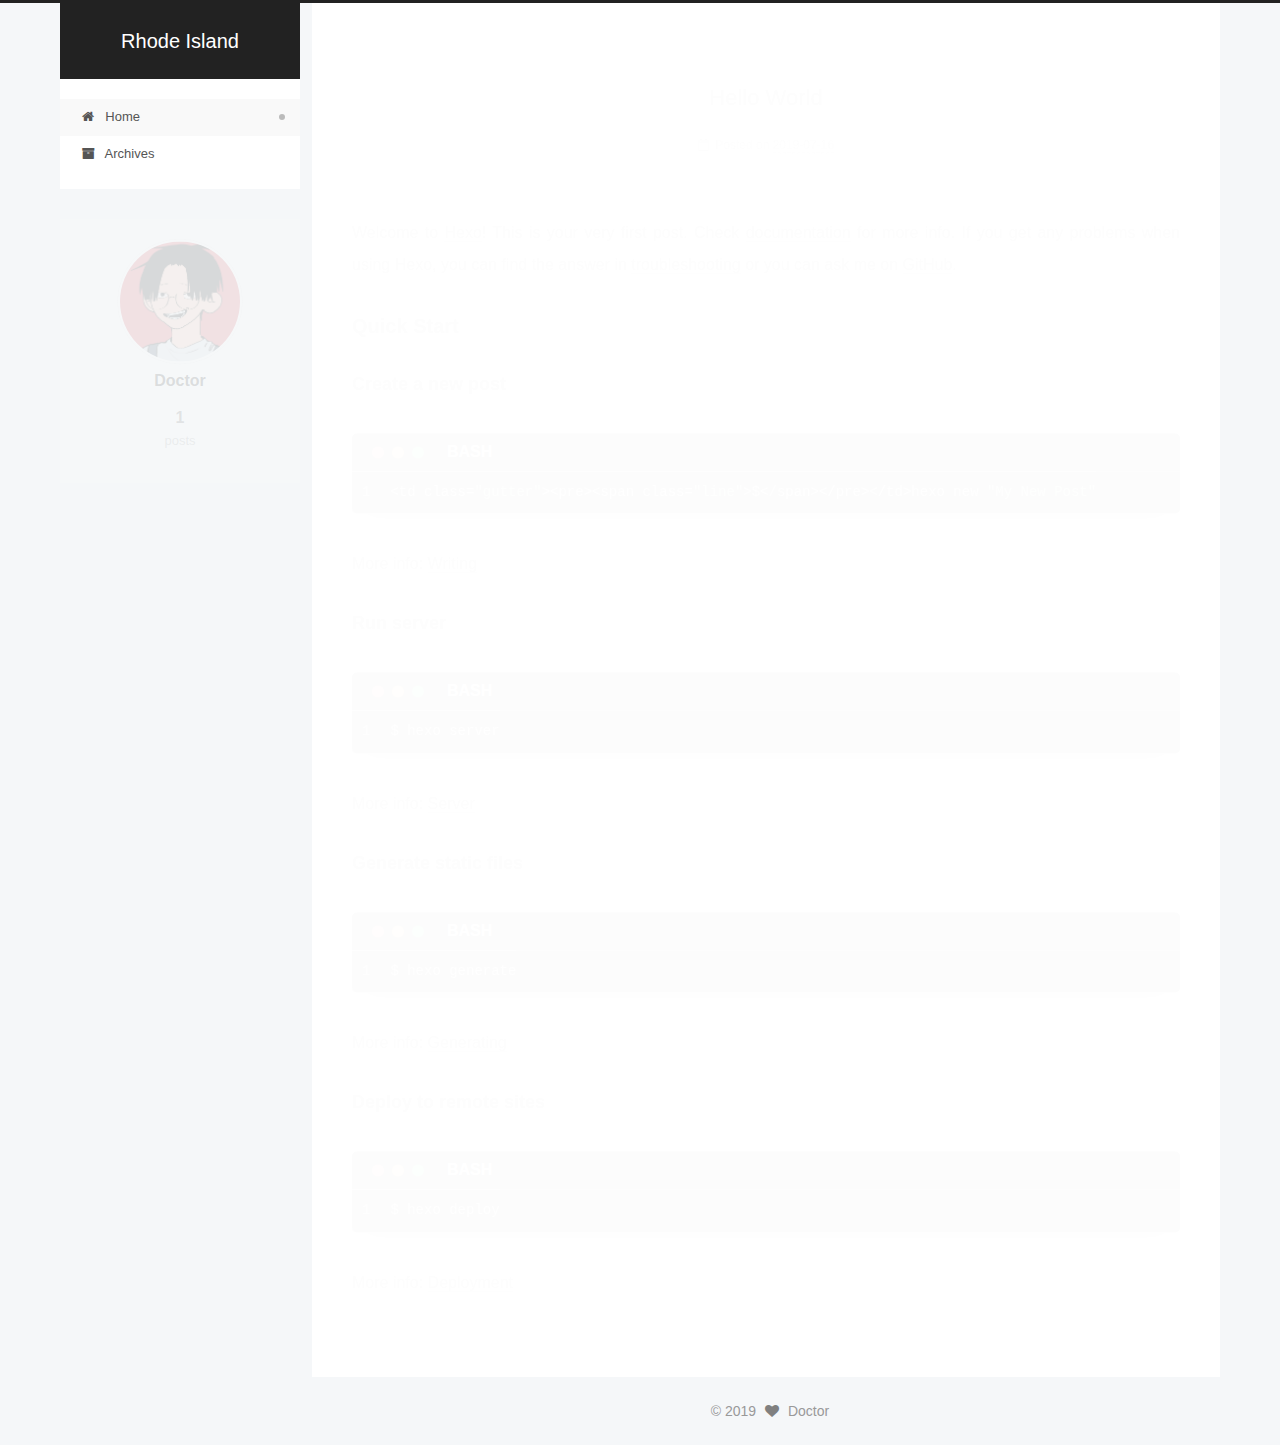
==== index.html @ 8d6180fb "Site updated: 2019-07-16 22:09:25" ====
<!DOCTYPE html>












  


<html class="theme-next pisces use-motion" lang>
<head><meta name="generator" content="Hexo 3.9.0">
  <meta charset="UTF-8">
<meta http-equiv="X-UA-Compatible" content="IE=edge">
<meta name="viewport" content="width=device-width, initial-scale=1, maximum-scale=2">
<meta name="theme-color" content="#222">




  
  
    
    
  <script src="/lib/pace/pace.min.js?v=1.0.2"></script>
  <link rel="stylesheet" href="/lib/pace/pace-theme-minimal.min.css?v=1.0.2">



















<link rel="stylesheet" href="/lib/font-awesome/css/font-awesome.min.css?v=4.7.0">

<link rel="stylesheet" href="/css/main.css?v=7.2.0">


  <link rel="apple-touch-icon" sizes="180x180" href="/images/apple-touch-icon-next.png?v=7.2.0">


  <link rel="icon" type="image/png" sizes="32x32" href="/images/favicon-32x32-next.png?v=7.2.0">


  <link rel="icon" type="image/png" sizes="16x16" href="/images/favicon-16x16-next.png?v=7.2.0">


  <link rel="mask-icon" href="/images/logo.svg?v=7.2.0" color="#222">







<script id="hexo.configurations">
  var NexT = window.NexT || {};
  var CONFIG = {
    root: '/',
    scheme: 'Pisces',
    version: '7.2.0',
    sidebar: {"position":"left","display":"post","offset":12,"onmobile":false},
    back2top: {"enable":true,"sidebar":true,"scrollpercent":true},
    copycode: {"enable":false,"show_result":false,"style":null},
    fancybox: false,
    fastclick: false,
    lazyload: false,
    tabs: true,
    motion: {"enable":true,"async":false,"transition":{"post_block":"fadeIn","post_header":"slideDownIn","post_body":"slideDownIn","coll_header":"slideLeftIn","sidebar":"slideUpIn"}},
    algolia: {
      applicationID: '',
      apiKey: '',
      indexName: '',
      hits: {"per_page":10},
      labels: {"input_placeholder":"Search for Posts","hits_empty":"We didn't find any results for the search: ${query}","hits_stats":"${hits} results found in ${time} ms"}
    },
    translation: {
      copy_button: 'Copy',
      copy_success: 'Copied',
      copy_failure: 'Copy failed'
    }
  };
</script>

  <meta property="og:type" content="website">
<meta property="og:title" content="Rhode Island">
<meta property="og:url" content="http://yoursite.com/index.html">
<meta property="og:site_name" content="Rhode Island">
<meta property="og:locale" content="default">
<meta name="twitter:card" content="summary">
<meta name="twitter:title" content="Rhode Island">





  
  
  <link rel="canonical" href="http://yoursite.com/">



<script id="page.configurations">
  CONFIG.page = {
    sidebar: "",
  };
</script>

  
  <title>Rhode Island</title>
  












  <noscript>
  <style>
  .use-motion .motion-element,
  .use-motion .brand,
  .use-motion .menu-item,
  .sidebar-inner,
  .use-motion .post-block,
  .use-motion .pagination,
  .use-motion .comments,
  .use-motion .post-header,
  .use-motion .post-body,
  .use-motion .collection-title { opacity: initial; }

  .use-motion .logo,
  .use-motion .site-title,
  .use-motion .site-subtitle {
    opacity: initial;
    top: initial;
  }

  .use-motion .logo-line-before i { left: initial; }
  .use-motion .logo-line-after i { right: initial; }
  </style>
</noscript>

</head>

<body itemscope itemtype="http://schema.org/WebPage" lang="default">

  
  
    
  

  <div class="container sidebar-position-left 
  page-home">
    <div class="headband"></div>

    <header id="header" class="header" itemscope itemtype="http://schema.org/WPHeader">
      <div class="header-inner"><div class="site-brand-wrapper">
  <div class="site-meta">
    

    <div class="custom-logo-site-title">
      <a href="/" class="brand" rel="start">
        <span class="logo-line-before"><i></i></span>
        <span class="site-title">Rhode Island</span>
        <span class="logo-line-after"><i></i></span>
      </a>
    </div>
    
    
  </div>

  <div class="site-nav-toggle">
    <button aria-label="Toggle navigation bar">
      <span class="btn-bar"></span>
      <span class="btn-bar"></span>
      <span class="btn-bar"></span>
    </button>
  </div>
</div>



<nav class="site-nav">
  
    <ul id="menu" class="menu">
      
        
        
        
          
          <li class="menu-item menu-item-home menu-item-active">

    
    
      
    

    

    <a href="/" rel="section"><i class="menu-item-icon fa fa-fw fa-home"></i> <br>Home</a>

  </li>
        
        
        
          
          <li class="menu-item menu-item-archives">

    
    
      
    

    

    <a href="/archives/" rel="section"><i class="menu-item-icon fa fa-fw fa-archive"></i> <br>Archives</a>

  </li>

      
      
    </ul>
  

  

  
</nav>



</div>
    </header>

    


    <main id="main" class="main">
      <div class="main-inner">
        <div class="content-wrap">
          
            

          
          <div id="content" class="content">
            
  <section id="posts" class="posts-expand">
    
      

  

  
  
  

  

  <article class="post post-type-normal" itemscope itemtype="http://schema.org/Article">
  
  
  
  <div class="post-block">
    <link itemprop="mainEntityOfPage" href="http://yoursite.com/posts/4a17b156/">

    <span hidden itemprop="author" itemscope itemtype="http://schema.org/Person">
      <meta itemprop="name" content="Doctor">
      <meta itemprop="description" content>
      <meta itemprop="image" content="/uploads/4948_mnSk6D5m.png">
    </span>

    <span hidden itemprop="publisher" itemscope itemtype="http://schema.org/Organization">
      <meta itemprop="name" content="Rhode Island">
    </span>

    
      <header class="post-header">

        
        
          <h1 class="post-title" itemprop="name headline">
                
                
                <a href="/posts/4a17b156/" class="post-title-link" itemprop="url">Hello World</a>
              
            
          </h1>
        

        <div class="post-meta">

          
          
          

          
            <span class="post-meta-item">
              <span class="post-meta-item-icon">
                <i class="fa fa-calendar-o"></i>
              </span>
              
                <span class="post-meta-item-text">Posted on</span>
              

              
                
              

              <time title="Created: 2019-07-16 15:32:05 / Modified: 16:03:29" itemprop="dateCreated datePublished" datetime="2019-07-16T15:32:05+08:00">2019-07-16</time>
            </span>
          

          
            

            
          

          

          
            
            
          

          
          

          

          

          <br>
          

          

          

        </div>
      </header>
    

    
    
    
    <div class="post-body" itemprop="articleBody">

      
      

      
        
          
            <p>Welcome to <a href="https://hexo.io/" target="_blank" rel="noopener">Hexo</a>! This is your very first post. Check <a href="https://hexo.io/docs/" target="_blank" rel="noopener">documentation</a> for more info. If you get any problems when using Hexo, you can find the answer in <a href="https://hexo.io/docs/troubleshooting.html" target="_blank" rel="noopener">troubleshooting</a> or you can ask me on <a href="https://github.com/hexojs/hexo/issues" target="_blank" rel="noopener">GitHub</a>.</p>
<h2 id="Quick-Start"><a href="#Quick-Start" class="headerlink" title="Quick Start"></a>Quick Start</h2><h3 id="Create-a-new-post"><a href="#Create-a-new-post" class="headerlink" title="Create a new post"></a>Create a new post</h3><div class="highlight-wrap" autocomplete="off" autocorrect="off" autocapitalize="off" spellcheck="false" contenteditable="false" data-rel="BASH"><figure class="iseeu highlight /bash"><table><tr><td class="gutter"><pre><span class="line">1</span><br></pre></td><td class="code"><pre><span class="line">&lt;td class=<span class="string">"gutter"</span>&gt;&lt;pre&gt;&lt;span class=<span class="string">"line"</span>&gt;$&lt;/span&gt;&lt;/pre&gt;&lt;/td&gt;hexo new <span class="string">"My New Post"</span></span><br></pre></td></tr></table></figure></div>

<p>More info: <a href="https://hexo.io/docs/writing.html" target="_blank" rel="noopener">Writing</a></p>
<h3 id="Run-server"><a href="#Run-server" class="headerlink" title="Run server"></a>Run server</h3><div class="highlight-wrap" autocomplete="off" autocorrect="off" autocapitalize="off" spellcheck="false" contenteditable="false" data-rel="BASH"><figure class="iseeu highlight /bash"><table><tr><td class="gutter"><pre><span class="line">1</span><br></pre></td><td class="code"><pre><span class="line">$ hexo server</span><br></pre></td></tr></table></figure></div>

<p>More info: <a href="https://hexo.io/docs/server.html" target="_blank" rel="noopener">Server</a></p>
<h3 id="Generate-static-files"><a href="#Generate-static-files" class="headerlink" title="Generate static files"></a>Generate static files</h3><div class="highlight-wrap" autocomplete="off" autocorrect="off" autocapitalize="off" spellcheck="false" contenteditable="false" data-rel="BASH"><figure class="iseeu highlight /bash"><table><tr><td class="gutter"><pre><span class="line">1</span><br></pre></td><td class="code"><pre><span class="line">$ hexo generate</span><br></pre></td></tr></table></figure></div>

<p>More info: <a href="https://hexo.io/docs/generating.html" target="_blank" rel="noopener">Generating</a></p>
<h3 id="Deploy-to-remote-sites"><a href="#Deploy-to-remote-sites" class="headerlink" title="Deploy to remote sites"></a>Deploy to remote sites</h3><div class="highlight-wrap" autocomplete="off" autocorrect="off" autocapitalize="off" spellcheck="false" contenteditable="false" data-rel="BASH"><figure class="iseeu highlight /bash"><table><tr><td class="gutter"><pre><span class="line">1</span><br></pre></td><td class="code"><pre><span class="line">$ hexo deploy</span><br></pre></td></tr></table></figure></div>

<p>More info: <a href="https://hexo.io/docs/deployment.html" target="_blank" rel="noopener">Deployment</a></p>

          
        
      
    </div>

    

    

    
    
    

    

    
      
    
    

    

    <footer class="post-footer">
      

      

      

      
      
        <div class="post-eof"></div>
      
    </footer>
  </div>
  
  
  
  </article>


    
  </section>

  


          </div>
          

        </div>
        
          
  
  <div class="sidebar-toggle">
    <div class="sidebar-toggle-line-wrap">
      <span class="sidebar-toggle-line sidebar-toggle-line-first"></span>
      <span class="sidebar-toggle-line sidebar-toggle-line-middle"></span>
      <span class="sidebar-toggle-line sidebar-toggle-line-last"></span>
    </div>
  </div>

  <aside id="sidebar" class="sidebar">
    <div class="sidebar-inner">

      

      

      <div class="site-overview-wrap sidebar-panel sidebar-panel-active">
        <div class="site-overview">

          <div class="site-author motion-element" itemprop="author" itemscope itemtype="http://schema.org/Person">
  
    <img class="site-author-image" itemprop="image" src="/uploads/4948_mnSk6D5m.png" alt="Doctor">
  
  <p class="site-author-name" itemprop="name">Doctor</p>
  <div class="site-description motion-element" itemprop="description"></div>
</div>


  <nav class="site-state motion-element">
    
      <div class="site-state-item site-state-posts">
        
          <a href="/archives/">
        
          <span class="site-state-item-count">1</span>
          <span class="site-state-item-name">posts</span>
        </a>
      </div>
    

    

    
  </nav>













          
          
        </div>
      </div>

      

      
        <div class="back-to-top motion-element">
          <i class="fa fa-arrow-up"></i>
          
            <span id="scrollpercent"><span>0</span>%</span>
          
        </div>
      

    </div>
  </aside>
  <div id="sidebar-dimmer"></div>


        
      </div>
    </main>

    <footer id="footer" class="footer">
      <div class="footer-inner">
        <div class="copyright">&copy; <span itemprop="copyrightYear">2019</span>
  <span class="with-love" id="animate">
    <i class="fa fa-heart"></i>
  </span>
  <span class="author" itemprop="copyrightHolder">Doctor</span>

  

  
</div>









        








        
      </div>
    </footer>

    

    

    
  </div>

  

<script>
  if (Object.prototype.toString.call(window.Promise) !== '[object Function]') {
    window.Promise = null;
  }
</script>










  
  













  
  <script src="/lib/jquery/index.js?v=3.4.1"></script>

  
  <script src="/lib/velocity/velocity.min.js?v=1.2.1"></script>

  
  <script src="/lib/velocity/velocity.ui.min.js?v=1.2.1"></script>




  <script src="/js/utils.js?v=7.2.0"></script>

  <script src="/js/motion.js?v=7.2.0"></script>



  
  


  <script src="/js/affix.js?v=7.2.0"></script>

  <script src="/js/schemes/pisces.js?v=7.2.0"></script>



  

  <script src="/js/next-boot.js?v=7.2.0"></script>

  

  

  

  

  



  




  

  

  

  

  

  

  

  

  

  

  
  
  
  <script src="/lib/bookmark/bookmark.min.js?v=1.0"></script>
  <script>
  
    bookmark.loadBookmark();
  
  </script>


  

  


  

</body>
</html>
---- css/main.css ----
/* normalize.css v8.0.1 | MIT License | github.com/necolas/normalize.css */
html {
  line-height: 1.15; /* 1 */
  -webkit-text-size-adjust: 100%; /* 2 */
}
body {
  margin: 0;
}
main {
  display: block;
}
h1 {
  font-size: 2em;
  margin: 0.67em 0;
}
hr {
  box-sizing: content-box; /* 1 */
  height: 0; /* 1 */
  overflow: visible; /* 2 */
}
pre {
  font-family: monospace, monospace; /* 1 */
  font-size: 1em; /* 2 */
}
a {
  background-color: transparent;
}
abbr[title] {
  border-bottom: none; /* 1 */
  text-decoration: underline; /* 2 */
  text-decoration: underline dotted; /* 2 */
}
b,
strong {
  font-weight: bolder;
}
code,
kbd,
samp {
  font-family: monospace, monospace; /* 1 */
  font-size: 1em; /* 2 */
}
small {
  font-size: 80%;
}
sub,
sup {
  font-size: 75%;
  line-height: 0;
  position: relative;
  vertical-align: baseline;
}
sub {
  bottom: -0.25em;
}
sup {
  top: -0.5em;
}
img {
  border-style: none;
}
button,
input,
optgroup,
select,
textarea {
  font-family: inherit; /* 1 */
  font-size: 100%; /* 1 */
  line-height: 1.15; /* 1 */
  margin: 0; /* 2 */
}
button,
input {
/* 1 */
  overflow: visible;
}
button,
select {
/* 1 */
  text-transform: none;
}
button,
[type="button"],
[type="reset"],
[type="submit"] {
  -webkit-appearance: button;
}
button::-moz-focus-inner,
[type="button"]::-moz-focus-inner,
[type="reset"]::-moz-focus-inner,
[type="submit"]::-moz-focus-inner {
  border-style: none;
  padding: 0;
}
button:-moz-focusring,
[type="button"]:-moz-focusring,
[type="reset"]:-moz-focusring,
[type="submit"]:-moz-focusring {
  outline: 1px dotted ButtonText;
}
fieldset {
  padding: 0.35em 0.75em 0.625em;
}
legend {
  box-sizing: border-box; /* 1 */
  color: inherit; /* 2 */
  display: table; /* 1 */
  max-width: 100%; /* 1 */
  padding: 0; /* 3 */
  white-space: normal; /* 1 */
}
progress {
  vertical-align: baseline;
}
textarea {
  overflow: auto;
}
[type="checkbox"],
[type="radio"] {
  box-sizing: border-box; /* 1 */
  padding: 0; /* 2 */
}
[type="number"]::-webkit-inner-spin-button,
[type="number"]::-webkit-outer-spin-button {
  height: auto;
}
[type="search"] {
  -webkit-appearance: textfield; /* 1 */
  outline-offset: -2px; /* 2 */
}
[type="search"]::-webkit-search-decoration {
  -webkit-appearance: none;
}
::-webkit-file-upload-button {
  -webkit-appearance: button; /* 1 */
  font: inherit; /* 2 */
}
details {
  display: block;
}
summary {
  display: list-item;
}
template {
  display: none;
}
[hidden] {
  display: none;
}
::selection {
  background: #262a30;
  color: #fff;
}
body {
  position: relative;
  font-family: 'Lato', "PingFang SC", "Microsoft YaHei", sans-serif;
  font-size: 14px;
  line-height: 2;
  color: #555;
  background: #f5f7f9;
}
@media (max-width: 991px) {
  body {
    padding-right: 0 !important;
  }
}
@media (min-width: 1200px) {
  body {
    font-size: 16px;
  }
}
h1,
h2,
h3,
h4,
h5,
h6 {
  margin: 20px 0 15px;
  padding: 0;
  font-weight: bold;
  line-height: 1.5;
  font-family: 'Lato', "PingFang SC", "Microsoft YaHei", sans-serif;
}
h1 {
  font-size: 22px;
}
h1 code {
  font-size: 1em;
}
@media (max-width: 767px) {
  h1 {
    font-size: 18px;
  }
  h1 code {
    font-size: 1em;
  }
}
h2 {
  font-size: 20px;
}
h2 code {
  font-size: 1em;
}
@media (max-width: 767px) {
  h2 {
    font-size: 16px;
  }
  h2 code {
    font-size: 1em;
  }
}
h3 {
  font-size: 18px;
}
h3 code {
  font-size: 1em;
}
@media (max-width: 767px) {
  h3 {
    font-size: 14px;
  }
  h3 code {
    font-size: 1em;
  }
}
h4 {
  font-size: 16px;
}
h4 code {
  font-size: 1em;
}
@media (max-width: 767px) {
  h4 {
    font-size: 12px;
  }
  h4 code {
    font-size: 1em;
  }
}
h5 {
  font-size: 14px;
}
h5 code {
  font-size: 1em;
}
@media (max-width: 767px) {
  h5 {
    font-size: 10px;
  }
  h5 code {
    font-size: 1em;
  }
}
h6 {
  font-size: 12px;
}
h6 code {
  font-size: 1em;
}
@media (max-width: 767px) {
  h6 {
    font-size: 8px;
  }
  h6 code {
    font-size: 1em;
  }
}
p {
  margin: 0 0 20px 0;
}
a,
span.exturl {
  overflow-wrap: break-word;
  word-wrap: break-word;
  background-color: transparent;
  color: #555;
  text-decoration: none;
  outline: none;
  border-bottom: 1px solid #999;
  cursor: pointer;
}
a:hover,
span.exturl:hover {
  color: #222;
  border-bottom-color: #222;
}
video {
  max-width: 100%;
  display: block;
  margin-left: auto;
  margin-right: auto;
}
img {
  display: block;
  margin: auto;
  max-width: 100%;
  height: auto;
}
hr {
  margin: 40px 0;
  height: 3px;
  border: none;
  background-color: #ddd;
  background-image: repeating-linear-gradient(-45deg, #fff, #fff 4px, transparent 4px, transparent 8px);
}
blockquote {
  margin: 0;
  padding: 0 15px;
  color: #666;
  border-left: 4px solid #ddd;
}
blockquote cite::before {
  content: "-";
  padding: 0 5px;
}
dt {
  font-weight: 700;
}
dd {
  margin: 0;
  padding: 0;
}
kbd {
  border: 1px solid #ccc;
  border-radius: 0.2em;
  box-shadow: 0.1em 0.1em 0.2em rgba(0,0,0,0.1);
  background-color: #f9f9f9;
  font-family: inherit;
  background-image: linear-gradient(top, #eee, #fff, #eee);
  padding: 0.1em 0.3em;
  white-space: nowrap;
}
.text-left {
  text-align: left;
}
.text-center {
  text-align: center;
}
.text-right {
  text-align: right;
}
.text-justify {
  text-align: justify;
}
.text-nowrap {
  white-space: nowrap;
}
.text-lowercase {
  text-transform: lowercase;
}
.text-uppercase {
  text-transform: uppercase;
}
.text-capitalize {
  text-transform: capitalize;
}
.center-block {
  display: block;
  margin-left: auto;
  margin-right: auto;
}
.clearfix::before,
.clearfix::after {
  content: " ";
  display: table;
}
.clearfix::after {
  clear: both;
}
.pullquote {
  width: 45%;
}
.pullquote.left {
  float: left;
  margin-left: 5px;
  margin-right: 10px;
}
.pullquote.right {
  float: right;
  margin-left: 10px;
  margin-right: 5px;
}
.affix {
  position: fixed;
}
.translation {
  margin-top: -20px;
  font-size: 14px;
  color: #999;
}
.scrollbar-measure {
  width: 100px;
  height: 100px;
  overflow: scroll;
  position: absolute;
  top: -9999px;
}
.use-motion .motion-element {
  opacity: 0;
}
.table-container {
  margin: 20px 0;
  overflow: auto;
  -webkit-overflow-scrolling: touch;
}
.highlight .table-container {
  margin: 0px;
}
table {
  width: 100%;
  border-collapse: collapse;
  border-spacing: 0;
  font-size: 14px;
}
table > tbody > tr:nth-of-type(odd) {
  background-color: #f9f9f9;
}
table > tbody > tr:hover {
  background-color: #f5f5f5;
}
caption,
th,
td {
  padding: 8px;
  text-align: left;
  vertical-align: middle;
  font-weight: normal;
}
th,
td {
  border: 1px solid #ddd;
  border-bottom: 3px solid #ddd;
}
th {
  padding-bottom: 10px;
  font-weight: 700;
}
td {
  border-bottom-width: 1px;
}
html,
body {
  height: 100%;
}
.container {
  position: relative;
}
.header-inner {
  margin: 0 auto;
  padding: 100px 0 70px;
  width: calc(100% - 20px);
}
@media (min-width: 1200px) {
  .container .header-inner {
    width: 1160px;
  }
}
@media (min-width: 1600px) {
  .container .header-inner {
    width: 73%;
  }
}
.main-inner {
  margin: 0 auto;
  width: calc(100% - 20px);
}
@media (min-width: 1200px) {
  .container .main-inner {
    width: 1160px;
  }
}
@media (min-width: 1600px) {
  .container .main-inner {
    width: 73%;
  }
}
.footer {
  padding: 20px 0;
}
.footer-inner {
  box-sizing: border-box;
  margin: 0px auto;
  width: calc(100% - 20px);
}
@media (min-width: 1200px) {
  .container .footer-inner {
    width: 1160px;
  }
}
@media (min-width: 1600px) {
  .container .footer-inner {
    width: 73%;
  }
}
pre,
.highlight {
  margin: 20px 0;
  font-size: 14px;
  color: #ccc;
  background: #2d2d2d;
  line-height: 1.6;
}
pre,
code {
  font-family: consolas, Menlo, "PingFang SC", "Microsoft YaHei", monospace;
}
code {
  overflow-wrap: break-word;
  word-wrap: break-word;
  padding: 2px 4px;
  color: #555;
  background: #eee;
  border-radius: 3px;
  font-size: 14px;
}
pre {
  overflow: auto;
  padding: 10px;
}
pre code {
  padding: 0;
  color: #ccc;
  background: none;
  text-shadow: none;
}
.highlight *::selection {
  background: #515151;
}
.highlight pre {
  border: none;
  margin: 0;
  padding: 10px 0;
}
.highlight table {
  margin: 0;
  width: auto;
  border: none;
}
.highlight td {
  border: none;
  padding: 0;
}
.highlight figcaption {
  font-size: 1em;
  color: #ccc;
  line-height: 1em;
  margin: 0em;
  padding: 0.5em;
  background: #eee;
  border-bottom: 1px solid #e9e9e9;
}
.highlight figcaption::before,
.highlight figcaption::after {
  content: " ";
  display: table;
}
.highlight figcaption::after {
  clear: both;
}
.highlight figcaption a {
  float: right;
  color: #ccc;
}
.highlight figcaption a:hover {
  border-bottom-color: #ccc;
}
.highlight .gutter pre {
  padding-left: 10px;
  padding-right: 10px;
  color: #999;
  text-align: right;
  background-color: #1b1b1b;
}
.highlight .code pre {
  width: 100%;
  padding-left: 10px;
  background-color: #2d2d2d;
}
.highlight .line {
  height: 20px;
}
.gutter {
  -webkit-user-select: none;
  -moz-user-select: none;
  -ms-user-select: none;
  user-select: none;
}
.gist table {
  width: auto;
}
.gist table td {
  border: none;
}
pre .deletion {
  background: #800000;
}
pre .addition {
  background: #008000;
}
pre .meta {
  color: #c9c;
}
pre .comment {
  color: #999;
}
pre .variable,
pre .attribute,
pre .tag,
pre .name,
pre .regexp,
pre .ruby .constant,
pre .xml .tag .title,
pre .xml .pi,
pre .xml .doctype,
pre .html .doctype,
pre .css .id,
pre .css .class,
pre .css .pseudo {
  color: #f2777a;
}
pre .number,
pre .preprocessor,
pre .built_in,
pre .builtin-name,
pre .literal,
pre .params,
pre .constant,
pre .command {
  color: #f99157;
}
pre .ruby .class .title,
pre .css .rules .attribute,
pre .string,
pre .symbol,
pre .value,
pre .inheritance,
pre .header,
pre .ruby .symbol,
pre .xml .cdata,
pre .special,
pre .formula {
  color: #9c9;
}
pre .title,
pre .css .hexcolor {
  color: #6cc;
}
pre .function,
pre .python .decorator,
pre .python .title,
pre .ruby .function .title,
pre .ruby .title .keyword,
pre .perl .sub,
pre .javascript .title,
pre .coffeescript .title {
  color: #69c;
}
pre .keyword,
pre .javascript .function {
  color: #c9c;
}
.posts-expand .post-body img.full-image {
  border: none;
}
.blockquote-center,
.page-home .post-type-quote blockquote,
.page-post-detail .post-type-quote blockquote {
  position: relative;
  margin: 40px 0;
  padding: 0;
  border-left: none;
  text-align: center;
}
.blockquote-center::before,
.page-home .post-type-quote blockquote::before,
.page-post-detail .post-type-quote blockquote::before,
.blockquote-center::after,
.page-home .post-type-quote blockquote::after,
.page-post-detail .post-type-quote blockquote::after {
  position: absolute;
  content: ' ';
  display: block;
  width: 100%;
  height: 24px;
  opacity: 0.2;
  background-repeat: no-repeat;
  background-position: 0 -6px;
  background-size: 22px 22px;
}
.blockquote-center::before,
.page-home .post-type-quote blockquote::before,
.page-post-detail .post-type-quote blockquote::before {
  top: -20px;
  background-image: url("../images/quote-l.svg");
  border-top: 1px solid #ccc;
}
.blockquote-center::after,
.page-home .post-type-quote blockquote::after,
.page-post-detail .post-type-quote blockquote::after {
  bottom: -20px;
  background-image: url("../images/quote-r.svg");
  border-bottom: 1px solid #ccc;
  background-position: 100% 8px;
}
.blockquote-center p,
.page-home .post-type-quote blockquote p,
.page-post-detail .post-type-quote blockquote p,
.blockquote-center div,
.page-home .post-type-quote blockquote div,
.page-post-detail .post-type-quote blockquote div {
  text-align: center;
}
.post .post-body .group-picture img {
  box-sizing: border-box;
  padding: 0 3px;
  border: none;
  margin: 0 auto;
}
.post-body .group-picture-row {
  overflow: hidden;
  margin-bottom: 6px;
}
.post-body .group-picture-column {
  float: left;
  margin-bottom: 10px;
}
.page-archive .group-picture-container {
  overflow: hidden;
}
.page-archive .group-picture-row {
  float: left;
}
.page-archive .group-picture-row:first-child {
  margin-top: 6px;
}
.page-archive .group-picture-column {
  max-width: 150px;
  max-height: 150px;
}
.post-body .label {
  display: inline;
  padding: 0 2px;
}
.post-body .label.default {
  background-color: #f0f0f0;
}
.post-body .label.primary {
  background-color: #efe6f7;
}
.post-body .label.info {
  background-color: #e5f2f8;
}
.post-body .label.success {
  background-color: #e7f4e9;
}
.post-body .label.warning {
  background-color: #fcf6e1;
}
.post-body .label.danger {
  background-color: #fae8eb;
}
.post-body .note {
  position: relative;
  padding: 15px;
  margin-bottom: 20px;
  border: 1px solid #eee;
  border-left-width: 5px;
  border-radius: 3px;
}
.post-body .note h2,
.post-body .note h3,
.post-body .note h4,
.post-body .note h5,
.post-body .note h6 {
  margin-top: 0;
  margin-bottom: 0;
  border-bottom: initial;
  padding-top: 0 !important;
}
.post-body .note p:first-child,
.post-body .note ul:first-child,
.post-body .note ol:first-child,
.post-body .note table:first-child,
.post-body .note pre:first-child,
.post-body .note blockquote:first-child {
  margin-top: 0;
}
.post-body .note p:last-child,
.post-body .note ul:last-child,
.post-body .note ol:last-child,
.post-body .note table:last-child,
.post-body .note pre:last-child,
.post-body .note blockquote:last-child {
  margin-bottom: 0;
}
.post-body .note.default {
  border-left-color: #777;
}
.post-body .note.default h2,
.post-body .note.default h3,
.post-body .note.default h4,
.post-body .note.default h5,
.post-body .note.default h6 {
  color: #777;
}
.post-body .note.primary {
  border-left-color: #6f42c1;
}
.post-body .note.primary h2,
.post-body .note.primary h3,
.post-body .note.primary h4,
.post-body .note.primary h5,
.post-body .note.primary h6 {
  color: #6f42c1;
}
.post-body .note.info {
  border-left-color: #428bca;
}
.post-body .note.info h2,
.post-body .note.info h3,
.post-body .note.info h4,
.post-body .note.info h5,
.post-body .note.info h6 {
  color: #428bca;
}
.post-body .note.success {
  border-left-color: #5cb85c;
}
.post-body .note.success h2,
.post-body .note.success h3,
.post-body .note.success h4,
.post-body .note.success h5,
.post-body .note.success h6 {
  color: #5cb85c;
}
.post-body .note.warning {
  border-left-color: #f0ad4e;
}
.post-body .note.warning h2,
.post-body .note.warning h3,
.post-body .note.warning h4,
.post-body .note.warning h5,
.post-body .note.warning h6 {
  color: #f0ad4e;
}
.post-body .note.danger {
  border-left-color: #d9534f;
}
.post-body .note.danger h2,
.post-body .note.danger h3,
.post-body .note.danger h4,
.post-body .note.danger h5,
.post-body .note.danger h6 {
  color: #d9534f;
}
.post-body .tabs {
  position: relative;
  display: block;
  margin-bottom: 20px;
  padding-top: 10px;
}
.post-body .tabs ul.nav-tabs {
  margin: 0;
  padding: 0;
  display: flex;
  flex-wrap: wrap;
  margin-bottom: -1px;
}
@media (max-width: 413px) {
  .post-body .tabs ul.nav-tabs {
    display: block;
    margin-bottom: 5px;
  }
}
.post-body .tabs ul.nav-tabs li.tab {
  flex-grow: 1;
  list-style-type: none;
  background-color: #fff;
  border-top: 3px solid transparent;
  border-right: 1px solid transparent;
  border-bottom: 1px solid #ddd;
  border-left: 1px solid transparent;
}
@media (max-width: 413px) {
  .post-body .tabs ul.nav-tabs li.tab {
    border-top: 1px solid transparent;
    border-right: 1px solid transparent;
    border-bottom: 1px solid transparent;
    border-left: 3px solid transparent;
  }
}
.post-body .tabs ul.nav-tabs li.tab a {
  text-align: center;
  outline: 0;
  border-bottom: initial;
  display: block;
  line-height: 1.8em;
  padding: 0.25em 0.75em;
  transition-duration: 0.2s;
  transition-timing-function: ease-out;
  transition-delay: 0s;
}
.post-body .tabs ul.nav-tabs li.tab a i {
  width: 1.285714285714286em;
}
.post-body .tabs ul.nav-tabs li.tab.active {
  border-top: 3px solid #fc6423;
  border-right: 1px solid #ddd;
  border-bottom: 1px solid transparent;
  border-left: 1px solid #ddd;
}
@media (max-width: 413px) {
  .post-body .tabs ul.nav-tabs li.tab.active {
    border-top: 1px solid #ddd;
    border-right: 1px solid #ddd;
    border-bottom: 1px solid #ddd;
    border-left: 3px solid #fc6423;
  }
}
.post-body .tabs ul.nav-tabs li.tab.active a {
  cursor: default;
  color: #555;
}
.post-body .tabs .tab-content .tab-pane {
  border: 1px solid #ddd;
  padding: 20px 20px 0 20px;
}
.post-body .tabs .tab-content .tab-pane:not(.active) {
  display: none;
}
.post-body .tabs .tab-content .tab-pane.active {
  display: block;
}
.btn {
  display: inline-block;
  padding: 0 20px;
  font-size: 14px;
  color: #555;
  background: #fff;
  border: 2px solid #555;
  text-decoration: none;
  border-radius: 2px;
  transition-property: background-color;
  transition-duration: 0.2s;
  transition-timing-function: ease-in-out;
  transition-delay: 0s;
  line-height: 2;
}
.btn:hover {
  border-color: #222;
  color: #fff;
  background: #222;
}
.btn +.btn {
  margin: 0 0 8px 8px;
}
.btn .fa-fw {
  width: 1.285714285714286em;
  text-align: left;
}
.btn-bar {
  display: block;
  width: 22px;
  height: 2px;
  background: #555;
  border-radius: 1px;
}
.btn-bar+.btn-bar {
  margin-top: 4px;
}
.pagination {
  margin: 120px 0 40px;
  text-align: center;
  border-top: 1px solid #eee;
}
.page-number-basic,
.pagination .prev,
.pagination .next,
.pagination .page-number,
.pagination .space {
  display: inline-block;
  position: relative;
  top: -1px;
  margin: 0 10px;
  padding: 0 11px;
}
@media (max-width: 767px) {
  .page-number-basic,
  .pagination .prev,
  .pagination .next,
  .pagination .page-number,
  .pagination .space {
    margin: 0 5px;
  }
}
.pagination .prev,
.pagination .next,
.pagination .page-number {
  border-bottom: 0;
  border-top: 1px solid #eee;
  transition-property: border-color;
  transition-duration: 0.2s;
  transition-timing-function: ease-in-out;
  transition-delay: 0s;
}
.pagination .prev:hover,
.pagination .next:hover,
.pagination .page-number:hover {
  border-top-color: #222;
}
.pagination .space {
  padding: 0;
  margin: 0;
}
.pagination .prev {
  margin-left: 0;
}
.pagination .next {
  margin-right: 0;
}
.pagination .page-number.current {
  color: #fff;
  background: #ccc;
  border-top-color: #ccc;
}
@media (max-width: 767px) {
  .pagination {
    border-top: none;
  }
  .pagination .prev,
  .pagination .next,
  .pagination .page-number {
    margin-bottom: 10px;
    border-top: 0;
    border-bottom: 1px solid #eee;
    padding: 0 10px;
  }
  .pagination .prev:hover,
  .pagination .next:hover,
  .pagination .page-number:hover {
    border-bottom-color: #222;
  }
}
.comments {
  margin: 60px 20px 0;
}
.back-to-top {
  visibility: hidden;
  margin: 8px -10px -20px;
  background: #f5f7f9;
  font-size: 12px;
  opacity: 0.6;
  cursor: pointer;
  text-align: center;
}
.back-to-top:hover {
  opacity: 0.8;
}
@media (max-width: 991px) {
  .back-to-top {
    display: none;
  }
}
.back-to-top.back-to-top-on {
  visibility: visible;
  transition-duration: 0.2s;
  transition-timing-function: ease-in-out;
  transition-delay: 0s;
}
.header {
  background: transparent;
}
.header-inner {
  position: relative;
}
.headband {
  height: 3px;
  background: #222;
}
.site-meta {
  margin: 0;
  text-align: center;
}
@media (max-width: 767px) {
  .site-meta {
    text-align: center;
  }
}
.brand {
  position: relative;
  display: inline-block;
  padding: 0 40px;
  color: #fff;
  background: #222;
  border-bottom: none;
}
.brand:hover {
  color: #fff;
}
.logo {
  display: inline-block;
  margin-right: 5px;
  line-height: 36px;
  vertical-align: top;
}
.site-title {
  display: inline-block;
  vertical-align: top;
  line-height: 36px;
  font-size: 20px;
  font-weight: normal;
  font-family: 'Lato', "PingFang SC", "Microsoft YaHei", sans-serif;
}
.site-subtitle {
  margin-top: 10px;
  font-size: 13px;
  color: #ddd;
}
.use-motion .brand {
  opacity: 0;
}
.use-motion .logo,
.use-motion .site-title,
.use-motion .site-subtitle,
.use-motion .custom-logo-image {
  opacity: 0;
  position: relative;
  top: -10px;
}
.site-nav-toggle {
  display: none;
  position: absolute;
  top: 10px;
  left: 10px;
}
@media (max-width: 767px) {
  .site-nav-toggle {
    display: block;
  }
}
.site-nav-toggle button {
  margin-top: 2px;
  padding: 9px 10px;
  background: transparent;
  border: none;
}
@media (max-width: 767px) {
  .site-nav {
    display: none;
    margin: 0 -10px;
    padding: 0 10px;
    clear: both;
    border-top: 1px solid #ddd;
  }
}
@media (min-width: 768px) and (max-width: 991px) {
  .site-nav {
    display: block !important;
  }
}
@media (min-width: 992px) {
  .site-nav {
    display: block !important;
  }
}
.menu {
  margin-top: 20px;
  padding-left: 0;
  text-align: center;
}
.menu .menu-item {
  display: inline-block;
  margin: 0 10px;
  list-style: none;
}
@media (max-width: 767px) {
  .menu .menu-item {
    margin-top: 10px;
  }
}
.menu .menu-item a,
.menu .menu-item span.exturl {
  display: block;
  font-size: 13px;
  line-height: inherit;
  border-bottom: 1px solid transparent;
  transition-property: border-color;
  transition-duration: 0.2s;
  transition-timing-function: ease-in-out;
  transition-delay: 0s;
}
.menu .menu-item a:hover,
.menu .menu-item span.exturl:hover {
  border-bottom-color: #222;
}
.menu .menu-item .fa {
  margin-right: 5px;
}
.use-motion .menu-item {
  opacity: 0;
}
.post-body {
  overflow-wrap: break-word;
  word-wrap: break-word;
  font-family: 'Lato', "PingFang SC", "Microsoft YaHei", sans-serif;
}
.post-body span.exturl .fa {
  font-size: 14px;
  margin-left: 4px;
}
.post-body .fancybox img {
  display: block !important;
  margin: 0 auto;
  cursor: pointer;
  cursor: zoom-in;
}
.post-body .image-caption,
.post-body .figure .caption {
  margin: -20px auto 15px;
  text-align: center;
  font-size: 14px;
  color: #999;
  font-weight: bold;
  line-height: 1;
}
.post-sticky-flag {
  display: inline-block;
  font-size: 16px;
  transform: rotate(30deg);
}
.use-motion .post-block,
.use-motion .pagination,
.use-motion .comments {
  opacity: 0;
}
.use-motion .post-header {
  opacity: 0;
}
.use-motion .post-body {
  opacity: 0;
}
.use-motion .collection-title {
  opacity: 0;
}
.posts-expand {
  padding-top: 40px;
}
@media (max-width: 767px) {
  .posts-expand {
    margin: 0 20px;
  }
  .post-body .highlight {
    margin-left: 0px;
    margin-right: 0px;
    padding: 0;
  }
}
@media (min-width: 992px) {
  .posts-expand .post-body {
    text-align: justify;
  }
}
@media (max-width: 991px) {
  .posts-expand .post-body {
    text-align: justify;
  }
}
.posts-expand .post-body h2,
.posts-expand .post-body h3,
.posts-expand .post-body h4,
.posts-expand .post-body h5,
.posts-expand .post-body h6 {
  padding-top: 10px;
}
.posts-expand .post-body h2 .header-anchor,
.posts-expand .post-body h3 .header-anchor,
.posts-expand .post-body h4 .header-anchor,
.posts-expand .post-body h5 .header-anchor,
.posts-expand .post-body h6 .header-anchor {
  float: right;
  margin-left: 10px;
  color: #ccc;
  border-bottom-style: none;
  visibility: hidden;
}
.posts-expand .post-body h2 .header-anchor:hover,
.posts-expand .post-body h3 .header-anchor:hover,
.posts-expand .post-body h4 .header-anchor:hover,
.posts-expand .post-body h5 .header-anchor:hover,
.posts-expand .post-body h6 .header-anchor:hover {
  color: inherit;
}
.posts-expand .post-body h2:hover .header-anchor,
.posts-expand .post-body h3:hover .header-anchor,
.posts-expand .post-body h4:hover .header-anchor,
.posts-expand .post-body h5:hover .header-anchor,
.posts-expand .post-body h6:hover .header-anchor {
  visibility: visible;
}
.posts-expand .post-body img {
  box-sizing: border-box;
  margin: 0 auto 25px;
  padding: 3px;
  border: 1px solid #ddd;
}
@media (max-width: 767px) {
  .posts-collapse {
    margin: 0 20px;
  }
  .posts-collapse .post-title,
  .posts-collapse .post-meta {
    display: block;
    width: auto;
    text-align: left;
  }
}
.posts-collapse {
  position: relative;
  z-index: 1010;
  margin-left: 55px;
}
.posts-collapse::after {
  content: " ";
  position: absolute;
  top: 20px;
  left: 0;
  margin-left: -2px;
  width: 4px;
  height: 100%;
  background: #f5f5f5;
  z-index: -1;
}
@media (max-width: 767px) {
  .posts-collapse {
    margin: 0 20px;
  }
}
.posts-collapse .collection-title {
  position: relative;
  margin: 60px 0;
}
.posts-collapse .collection-title h1,
.posts-collapse .collection-title h2 {
  margin-left: 20px;
}
.posts-collapse .collection-title small {
  color: #bbb;
  margin-left: 5px;
}
.posts-collapse .collection-title::before {
  content: " ";
  position: absolute;
  left: 0;
  top: 50%;
  margin-left: -4px;
  margin-top: -4px;
  width: 8px;
  height: 8px;
  background: #bbb;
  border-radius: 50%;
}
.posts-collapse .post {
  margin: 30px 0;
}
.posts-collapse .post-header {
  position: relative;
  transition-duration: 0.2s;
  transition-timing-function: ease-in-out;
  transition-delay: 0s;
  transition-property: border;
  border-bottom: 1px dashed #ccc;
}
.posts-collapse .post-header::before {
  content: " ";
  position: absolute;
  left: 0;
  top: 12px;
  width: 6px;
  height: 6px;
  margin-left: -4px;
  background: #bbb;
  border-radius: 50%;
  border: 1px solid #fff;
  transition-duration: 0.2s;
  transition-timing-function: ease-in-out;
  transition-delay: 0s;
  transition-property: background;
}
.posts-collapse .post-header:hover {
  border-bottom-color: #666;
}
.posts-collapse .post-header:hover::before {
  background: #222;
}
.posts-collapse .post-meta {
  position: absolute;
  font-size: 12px;
  left: 20px;
  top: 5px;
}
.posts-collapse .post-comments-count {
  display: none;
}
.posts-collapse .post-title {
  margin-left: 60px;
  font-size: 16px;
  font-weight: normal;
  line-height: inherit;
}
.posts-collapse .post-title::after {
  margin-left: 3px;
  opacity: 0.6;
}
.posts-collapse .post-title a,
.posts-collapse .post-title span.exturl {
  color: #666;
  border-bottom: none;
}
.page-home .post-type-quote .post-header,
.page-post-detail .post-type-quote .post-header,
.page-home .post-type-quote .post-tags,
.page-post-detail .post-type-quote .post-tags {
  display: none;
}
.posts-expand .post-title {
  overflow-wrap: break-word;
  word-wrap: break-word;
  text-align: center;
  font-weight: 400;
}
.posts-expand .post-title-link {
  display: inline-block;
  position: relative;
  color: #555;
  border-bottom: none;
  line-height: 1.2;
  vertical-align: top;
}
.posts-expand .post-title-link::before {
  content: "";
  position: absolute;
  width: 100%;
  height: 2px;
  bottom: 0;
  left: 0;
  background-color: #000;
  visibility: hidden;
  transform: scaleX(0);
  transition-duration: 0.2s;
  transition-timing-function: ease-in-out;
  transition-delay: 0s;
}
.posts-expand .post-title-link:hover::before {
  visibility: visible;
  transform: scaleX(1);
}
.posts-expand .post-title-link .fa {
  font-size: 20px;
  margin-left: 5px;
}
.posts-expand .post-meta {
  margin: 3px 0 60px 0;
  color: #999;
  font-family: 'Lato', "PingFang SC", "Microsoft YaHei", sans-serif;
  font-size: 12px;
  text-align: center;
}
.posts-expand .post-meta .post-description {
  font-size: 14px;
  margin-top: 2px;
}
.posts-expand .post-meta time {
  border-bottom: 1px dashed #999;
  cursor: help;
}
.post-meta-divider {
  margin: 0 0.5em;
}
.post-meta .post-meta-item + .post-meta-item::before {
  content: "|";
  margin: 0 0.5em;
}
.post-meta-item-icon {
  margin-right: 3px;
}
@media (max-width: 991px) {
  .post-meta-item-icon {
    display: inline-block;
  }
}
@media (max-width: 991px) {
  .post-meta-item-text {
    display: none;
  }
}
.post-button {
  margin-top: 40px;
}
.posts-expand .post-tags {
  margin-top: 40px;
  text-align: center;
}
.posts-expand .post-tags a {
  display: inline-block;
  margin-right: 10px;
  font-size: 13px;
}
.post-nav {
  display: table;
  margin-top: 15px;
  width: 100%;
  border-top: 1px solid #eee;
}
.post-nav-divider {
  display: table-cell;
  width: 10%;
}
.post-nav-item {
  display: table-cell;
  padding: 10px 0 0 0;
  width: 45%;
  vertical-align: top;
}
.post-nav-item a {
  position: relative;
  display: block;
  line-height: 25px;
  font-size: 14px;
  color: #555;
  border-bottom: none;
}
.post-nav-item a:hover {
  color: #222;
  border-bottom: none;
}
.post-nav-item a:active {
  top: 2px;
}
.post-nav-item .fa {
  font-size: 12px;
  margin-right: 5px;
}
.post-nav-next a {
  padding-left: 5px;
}
.post-nav-prev {
  text-align: right;
}
.post-nav-prev a {
  padding-right: 5px;
}
.post-nav-prev .fa {
  margin-left: 5px;
}
.posts-expand .post-eof {
  margin: 80px auto 60px;
  width: 8%;
  height: 1px;
  background: #ccc;
  text-align: center;
}
.post:last-child .post-eof {
  display: none;
}
.post-gallery {
  display: table;
  table-layout: fixed;
  width: 100%;
  border-collapse: separate;
}
.post-gallery-row {
  display: table-row;
}
.post-gallery .post-gallery-img {
  display: table-cell;
  text-align: center;
  vertical-align: middle;
  border: none;
}
.post-gallery .post-gallery-img img {
  max-width: 100%;
  max-height: 100%;
  border: none;
}
.fancybox-close,
.fancybox-close:hover {
  border: none;
}
.rtl.post-body p,
.rtl.post-body a,
.rtl.post-body h1,
.rtl.post-body h2,
.rtl.post-body h3,
.rtl.post-body h4,
.rtl.post-body h5,
.rtl.post-body h6,
.rtl.post-body li,
.rtl.post-body ul,
.rtl.post-body ol {
  direction: rtl;
  font-family: UKIJ Ekran;
}
.rtl.post-title {
  font-family: UKIJ Ekran;
}
.sidebar {
  position: fixed;
  right: 0;
  top: 0;
  bottom: 0;
  width: 0;
  z-index: 1040;
  box-shadow: inset 0 2px 6px #000;
  background: #222;
}
.sidebar a,
.sidebar span.exturl {
  color: #999;
  border-bottom-color: #555;
}
.sidebar a:hover,
.sidebar span.exturl:hover {
  color: #eee;
  border-bottom-color: #eee;
}
@media (max-width: 991px) {
  .sidebar {
    display: none;
  }
}
.sidebar-inner {
  position: relative;
  padding: 20px 10px;
  color: #999;
  text-align: center;
}
.site-overview-wrap {
  overflow: hidden;
}
.site-overview {
  overflow-y: auto;
  overflow-x: hidden;
}
.cc-license {
  margin-top: 10px;
  text-align: center;
}
.cc-license .cc-opacity {
  opacity: 0.7;
  border-bottom: none;
}
.cc-license .cc-opacity:hover {
  opacity: 0.9;
}
.cc-license img {
  display: inline-block;
}
.site-author-image {
  display: block;
  margin: 0 auto;
  padding: 2px;
  max-width: 120px;
  height: auto;
  border: 1px solid #eee;
  border-radius: 100%;
}
.site-author-name {
  margin: 0;
  text-align: center;
  color: #222;
  font-weight: 600;
}
.site-description {
  margin-top: 0;
  text-align: center;
  font-size: 13px;
  color: #999;
}
.links-of-author {
  margin-top: 20px;
}
.links-of-author a,
.links-of-author span.exturl {
  display: inline-block;
  vertical-align: middle;
  margin-right: 10px;
  margin-bottom: 10px;
  border-bottom-color: #555;
  font-size: 13px;
}
.links-of-author a::before,
.links-of-author span.exturl::before {
  display: inline-block;
  vertical-align: middle;
  margin-right: 3px;
  content: " ";
  width: 4px;
  height: 4px;
  border-radius: 50%;
  background: #b06c70;
}
.feed-link,
.chat {
  margin-top: 10px;
}
.feed-link a,
.chat a {
  display: inline-block;
  padding: 0 15px;
  color: #fc6423;
  border: 1px solid #fc6423 !important;
  border-radius: 4px;
}
.feed-link a i,
.chat a i {
  color: #fc6423;
  font-size: 14px;
}
.feed-link a:hover,
.chat a:hover {
  color: #fff;
  background: #fc6423;
}
.feed-link a:hover i,
.chat a:hover i {
  color: #fff;
}
.links-of-blogroll {
  margin-top: 10px;
  font-size: 13px;
}
.links-of-blogroll-title {
  margin-top: 0;
  font-size: 14px;
  font-weight: 600;
}
.links-of-blogroll-list {
  margin: 0;
  padding: 0;
  list-style: none;
}
.links-of-blogroll-item {
  padding: 2px 10px;
}
.links-of-blogroll-item a,
.links-of-blogroll-item span.exturl {
  max-width: 280px;
  box-sizing: border-box;
  display: inline-block;
  overflow: hidden;
  white-space: nowrap;
  text-overflow: ellipsis;
}
#sidebar-dimmer {
  display: none;
}
@media (max-width: 767px) {
  #sidebar-dimmer {
    display: block;
    position: fixed;
    z-index: 1020;
    top: 0;
    left: 100%;
    width: 100%;
    height: 100%;
    background: #000;
    opacity: 0;
  }
  .sidebar-active + #sidebar-dimmer {
    opacity: 0.7;
    transition: opacity 0.5s;
    transform: translateX(-100%);
  }
}
.sidebar-nav {
  margin: 0 0 20px;
  padding-left: 0;
}
.sidebar-nav li {
  display: inline-block;
  cursor: pointer;
  border-bottom: 1px solid transparent;
  font-size: 14px;
  color: #555;
}
.sidebar-nav li:hover {
  color: #fc6423;
}
.page-post-detail .sidebar-nav-toc {
  padding: 0 5px;
}
.page-post-detail .sidebar-nav-overview {
  margin-left: 10px;
}
.sidebar-nav .sidebar-nav-active {
  color: #fc6423;
  border-bottom-color: #fc6423;
}
.sidebar-nav .sidebar-nav-active:hover {
  color: #fc6423;
}
.sidebar-panel {
  display: none;
}
.sidebar-panel-active {
  display: block;
}
.sidebar-toggle {
  position: fixed;
  right: 30px;
  bottom: 45px;
  width: 14px;
  height: 14px;
  padding: 5px;
  background: #222;
  line-height: 0;
  z-index: 1050;
  cursor: pointer;
}
@media (max-width: 991px) {
  .sidebar-toggle {
    opacity: 0.8;
    right: 20px;
    display: none;
  }
}
.sidebar-toggle-line {
  position: relative;
  display: inline-block;
  vertical-align: top;
  height: 2px;
  width: 100%;
  background: #fff;
  margin-top: 3px;
  transition: all 0.4s;
}
.sidebar-toggle-line:first-child {
  margin-top: 0;
}
.post-toc-empty {
  font-size: 14px;
  color: #666;
}
.post-toc-wrap {
  overflow: hidden;
}
.post-toc {
  overflow: auto;
}
.post-toc ol {
  margin: 0;
  padding: 0 2px 5px 10px;
  text-align: left;
  list-style: none;
  font-size: 14px;
}
.post-toc ol > ol {
  padding-left: 0;
}
.post-toc ol a {
  transition-duration: 0.2s;
  transition-timing-function: ease-in-out;
  transition-delay: 0s;
  transition-property: all;
  color: #666;
  border-bottom-color: #ccc;
}
.post-toc ol a:hover {
  color: #000;
  border-bottom-color: #000;
}
.post-toc .nav-item {
  overflow: hidden;
  text-overflow: ellipsis;
  white-space: nowrap;
  line-height: 1.8;
}
.post-toc .nav .nav-child {
  display: none;
}
.post-toc .nav .active > .nav-child {
  display: block;
}
.post-toc .nav .active-current > .nav-child {
  display: block;
}
.post-toc .nav .active-current > .nav-child > .nav-item {
  display: block;
}
.post-toc .nav .active > a {
  color: #fc6423;
  border-bottom-color: #fc6423;
}
.post-toc .nav .active-current > a {
  color: #fc6423;
}
.post-toc .nav .active-current > a:hover {
  color: #fc6423;
}
.site-state {
  display: flex;
  justify-content: center;
  overflow: hidden;
  line-height: 1.4;
  white-space: nowrap;
  text-align: center;
  margin-top: 10px;
}
.site-state-item {
  padding: 0 15px;
  border-left: 1px solid #eee;
}
.site-state-item:first-child {
  border-left: none;
}
.site-state-item a {
  border-bottom: none;
}
.site-state-item-count {
  display: block;
  text-align: center;
  color: inherit;
  font-weight: 600;
  font-size: 16px;
}
.site-state-item-name {
  font-size: 13px;
  color: #999;
}
.footer {
  font-size: 14px;
  color: #999;
}
.footer img {
  border: none;
}
.footer-inner {
  text-align: center;
}
.with-love {
  display: inline-block;
  margin: 0 5px;
  color: #808080;
}
.powered-by,
.theme-info {
  display: inline-block;
}
@-moz-keyframes iconAnimate {
  0%, 100% {
    transform: scale(1);
  }
  10%, 30% {
    transform: scale(0.9);
  }
  20%, 40%, 60%, 80% {
    transform: scale(1.1);
  }
  50%, 70% {
    transform: scale(1.1);
  }
}
@-webkit-keyframes iconAnimate {
  0%, 100% {
    transform: scale(1);
  }
  10%, 30% {
    transform: scale(0.9);
  }
  20%, 40%, 60%, 80% {
    transform: scale(1.1);
  }
  50%, 70% {
    transform: scale(1.1);
  }
}
@-o-keyframes iconAnimate {
  0%, 100% {
    transform: scale(1);
  }
  10%, 30% {
    transform: scale(0.9);
  }
  20%, 40%, 60%, 80% {
    transform: scale(1.1);
  }
  50%, 70% {
    transform: scale(1.1);
  }
}
@keyframes iconAnimate {
  0%, 100% {
    transform: scale(1);
  }
  10%, 30% {
    transform: scale(0.9);
  }
  20%, 40%, 60%, 80% {
    transform: scale(1.1);
  }
  50%, 70% {
    transform: scale(1.1);
  }
}
.local-search-pop-overlay {
  position: fixed;
  width: 100%;
  height: 100%;
  top: 0;
  left: 0;
  z-index: 2080;
  background-color: rgba(0,0,0,0.3);
}
.local-search-popup {
  display: none;
  position: fixed;
  top: 10%;
  left: 50%;
  margin-left: -350px;
  width: 700px;
  height: 80%;
  padding: 0;
  background: #fff;
  color: #333;
  z-index: 9999;
  border-radius: 5px;
}
@media (max-width: 767px) {
  .local-search-popup {
    padding: 0;
    top: 0;
    left: 0;
    margin: 0;
    width: 100%;
    height: 100%;
    border-radius: 0;
  }
}
.local-search-popup ul.search-result-list {
  padding: 0;
  margin: 0 5px;
}
.local-search-popup p.search-result {
  border-bottom: 1px dashed #ccc;
  padding: 5px 0;
}
.local-search-popup a.search-result-title {
  font-weight: bold;
  font-size: 16px;
}
.local-search-popup .search-keyword {
  border-bottom: 1px dashed #f00;
  font-weight: bold;
  color: #f00;
}
.local-search-popup .local-search-header {
  padding: 5px;
  height: 36px;
  background: #f5f5f5;
  border-top-left-radius: 5px;
  border-top-right-radius: 5px;
}
.local-search-popup #local-search-result {
  overflow: auto;
  position: relative;
  padding: 5px 25px;
  height: calc(100% - 55px);
}
.local-search-popup .local-search-input-wrapper {
  display: inline-block;
  width: calc(100% - 90px);
  height: 36px;
  line-height: 36px;
  padding: 0 5px;
}
.local-search-popup .local-search-input-wrapper input {
  padding: 8px 0;
  height: 20px;
  display: block;
  width: 100%;
  outline: none;
  border: none;
  background: transparent;
  vertical-align: middle;
}
.local-search-popup .search-icon,
.local-search-popup .popup-btn-close {
  display: inline-block;
  font-size: 18px;
  color: #999;
  height: 36px;
  width: 18px;
  padding-left: 10px;
  padding-right: 10px;
}
.local-search-popup .search-icon {
  float: left;
}
.local-search-popup .popup-btn-close {
  border-left: 1px solid #eee;
  float: right;
  cursor: pointer;
}
.local-search-popup #no-result {
  position: absolute;
  left: 50%;
  top: 50%;
  transform: translate(-50%, -50%);
  color: #ccc;
}
.page-archive .archive-page-counter {
  position: relative;
  top: 3px;
  left: 20px;
}
@media (max-width: 767px) {
  .page-archive .archive-page-counter {
    top: 5px;
  }
}
.page-archive .posts-collapse .archive-move-on {
  position: absolute;
  top: 11px;
  left: 0;
  margin-left: -6px;
  width: 10px;
  height: 10px;
  opacity: 0.5;
  background: #555;
  border: 1px solid #fff;
  border-radius: 50%;
}
.page-archive .fa-external-link {
  font-size: 15px;
  margin-left: 5px;
}
.category-all-page .category-all-title {
  text-align: center;
}
.category-all-page .category-all {
  margin-top: 20px;
}
.category-all-page .category-list {
  margin: 0;
  padding: 0;
  list-style: none;
}
.category-all-page .category-list-item {
  margin: 5px 10px;
}
.category-all-page .category-list-count {
  color: #bbb;
}
.category-all-page .category-list-count::before {
  display: inline;
  content: " (";
}
.category-all-page .category-list-count::after {
  display: inline;
  content: ") ";
}
.category-all-page .category-list-child {
  padding-left: 10px;
}
#event-list {
  padding-left: 30px;
}
#event-list hr {
  margin: 20px 0 45px 0 !important;
  background: #222;
}
#event-list hr::after {
  display: inline-block;
  content: 'NOW';
  background: #222;
  color: #fff;
  font-weight: bold;
  text-align: right;
  padding: 0 5px;
}
#event-list li.event {
  margin: 20px 0px;
  background: #f9f9f9;
  padding-left: 10px;
  min-height: 40px;
}
#event-list li.event h2.event-summary {
  margin: 0;
  padding-bottom: 3px;
}
#event-list li.event h2.event-summary::before {
  display: inline-block;
  font-family: FontAwesome;
  font-size: 8px;
  content: '\f111';
  vertical-align: middle;
  margin-right: 25px;
  color: #bbb;
}
#event-list li.event span.event-relative-time {
  display: inline-block;
  font-size: 12px;
  font-weight: 400;
  padding-left: 12px;
  color: #bbb;
}
#event-list li.event span.event-details {
  display: block;
  color: #bbb;
  margin-left: 56px;
  padding-top: 3px;
  padding-bottom: 6px;
  text-indent: -24px;
  line-height: 18px;
}
#event-list li.event span.event-details::before {
  text-indent: 0;
  display: inline-block;
  width: 14px;
  font-family: FontAwesome;
  text-align: center;
  margin-right: 9px;
  color: #bbb;
}
#event-list li.event span.event-details.event-location::before {
  content: '\f041';
}
#event-list li.event span.event-details.event-duration::before {
  content: '\f017';
}
#event-list li.event-past {
  background: #fcfcfc;
  padding: 15px 0 15px 10px;
}
#event-list li.event-past > * {
  opacity: 0.9;
}
#event-list li.event-past h2.event-summary {
  color: #bbb;
}
#event-list li.event-past h2.event-summary::before {
  color: #dfdfdf;
}
#event-list li.event-now {
  background: #222;
  color: #fff;
  padding: 15px 0 15px 10px;
}
#event-list li.event-now h2.event-summary::before {
  transform: scale(1.2);
  color: #fff;
  animation: dot-flash 1s alternate infinite ease-in-out;
}
#event-list li.event-now * {
  color: #fff !important;
}
#event-list li.event-future {
  background: #222;
  color: #fff;
  padding: 15px 0 15px 10px;
}
#event-list li.event-future h2.event-summary::before {
  transform: scale(1.2);
  color: #fff;
  animation: dot-flash 1s alternate infinite ease-in-out;
}
#event-list li.event-future * {
  color: #fff !important;
}
@-moz-keyframes dot-flash {
  from {
    opacity: 1;
    transform: scale(1.1);
  }
  to {
    opacity: 0;
    transform: scale(1);
  }
}
@-webkit-keyframes dot-flash {
  from {
    opacity: 1;
    transform: scale(1.1);
  }
  to {
    opacity: 0;
    transform: scale(1);
  }
}
@-o-keyframes dot-flash {
  from {
    opacity: 1;
    transform: scale(1.1);
  }
  to {
    opacity: 0;
    transform: scale(1);
  }
}
@keyframes dot-flash {
  from {
    opacity: 1;
    transform: scale(1.1);
  }
  to {
    opacity: 0;
    transform: scale(1);
  }
}
.page-post-detail .sidebar-toggle-line {
  background: #fc6423;
}
.page-post-detail .comments {
  overflow: hidden;
}
ul.breadcrumb {
  list-style: none;
  margin: 1em 0;
  padding: 0 2em;
  text-align: center;
  font-size: 12px;
}
ul.breadcrumb li {
  display: inline;
}
ul.breadcrumb li+li::before {
  padding: 0.5em;
  font-weight: normal;
  content: "/\00a0";
}
ul.breadcrumb li+li:last-child {
  font-weight: bold;
}
.tag-cloud {
  text-align: center;
}
.tag-cloud a {
  display: inline-block;
  margin: 10px;
}
.tag-cloud a:hover {
  color: #222 !important;
}
.header {
  position: relative;
  margin: 0 auto;
  width: calc(100% - 20px);
}
@media (min-width: 1200px) {
  .header {
    width: 1160px;
  }
}
@media (min-width: 1600px) {
  .header {
    width: 73%;
  }
}
@media (max-width: 991px) {
  .header {
    width: auto;
  }
}
.header-inner {
  position: absolute;
  top: 0;
  overflow: hidden;
  padding: 0;
  width: 240px;
  background: #fff;
  box-shadow: initial;
  border-radius: initial;
}
@media (min-width: 1200px) {
  .container .header-inner {
    width: 240px;
  }
}
@media (max-width: 991px) {
  .header-inner {
    position: relative;
    width: auto;
    border-radius: initial;
  }
}
.main::before,
.main::after {
  content: " ";
  display: table;
}
.main::after {
  clear: both;
}
@media (max-width: 991px) {
  .container .main-inner {
    width: auto;
  }
}
.content-wrap {
  float: right;
  box-sizing: border-box;
  padding: 40px;
  width: calc(100% - 252px);
  background: #fff;
  min-height: 700px;
  box-shadow: initial;
  border-radius: initial;
}
@media (min-width: 768px) and (max-width: 991px) {
  .content-wrap {
    width: 100%;
    padding: 20px;
    border-radius: initial;
  }
}
@media (max-width: 767px) {
  .content-wrap {
    width: 100%;
    padding: 20px;
    min-height: auto;
    border-radius: initial;
  }
}
.sidebar {
  position: static;
  float: left;
  margin-left: -100%;
  width: 240px;
  background: #f5f7f9;
  box-shadow: none;
}
@media (max-width: 991px) {
  .sidebar {
    display: none;
  }
}
.sidebar-toggle {
  display: none;
}
.footer-inner {
  padding-left: 260px;
}
@media (max-width: 991px) {
  .footer-inner {
    width: auto;
    padding-left: 0 !important;
    padding-right: 0 !important;
  }
}
.sidebar-position-right .header-inner {
  right: 0;
}
.sidebar-position-right .content-wrap {
  float: left;
}
.sidebar-position-right .sidebar {
  float: right;
}
.sidebar-position-right .footer-inner {
  padding-left: 0;
  padding-right: 260px;
}
.site-brand-wrapper {
  position: relative;
}
.site-meta {
  padding: 20px 0;
  color: #fff;
  background: #222;
}
@media (max-width: 991px) {
  .site-meta {
    box-shadow: 0 0 16px rgba(0,0,0,0.5);
  }
}
.brand {
  padding: 0;
  background: none;
}
.brand:hover {
  color: #fff;
}
.site-subtitle {
  margin: 10px 10px 0;
  font-weight: initial;
}
.custom-logo-image {
  margin-top: 20px;
}
@media (max-width: 991px) {
  .custom-logo-image {
    display: none;
  }
}
.site-search form {
  display: none;
}
.site-nav {
  border-top: none;
}
@media (min-width: 768px) and (max-width: 991px) {
  .site-nav {
    display: none !important;
  }
}
@media (min-width: 768px) and (max-width: 991px) {
  .site-nav-on {
    display: block !important;
  }
}
.menu-item-active a,
.menu .menu-item a:hover,
.menu .menu-item span.exturl:hover {
  background: #f9f9f9;
  border-bottom-color: #fff;
}
.menu-item-active a::after,
.menu .menu-item a:hover::after,
.menu .menu-item span.exturl:hover::after {
  content: " ";
  position: absolute;
  top: 50%;
  margin-top: -3px;
  right: 15px;
  width: 6px;
  height: 6px;
  background-color: #bbb;
  border-radius: 50%;
}
.menu .menu-item {
  display: block;
  margin: 0;
}
.menu .menu-item a,
.menu .menu-item span.exturl {
  position: relative;
  box-sizing: border-box;
  padding: 5px 20px;
  text-align: left;
  line-height: inherit;
  transition-property: background-color;
  transition-duration: 0.2s;
  transition-timing-function: ease-in-out;
  transition-delay: 0s;
}
@media (hover: none) {
  .menu .menu-item a:hover,
  .menu .menu-item span.exturl:hover {
    background: none;
  }
}
.menu .menu-item .badge {
  display: inline-block;
  padding: 2px 5px;
  font-weight: 700;
  line-height: 1;
  color: #fff;
  text-align: center;
  white-space: nowrap;
  vertical-align: middle;
  background-color: #ccc;
  border-radius: 10px;
  float: right;
  margin: 0.35em 0 0 0;
  text-shadow: 1px 1px 0px rgba(0,0,0,0.1);
}
.menu .menu-item br {
  display: none;
}
.btn-bar {
  background-color: #fff;
}
.site-nav-toggle {
  left: 20px;
  top: 50%;
  transform: translateY(-50%);
}
@media (min-width: 768px) and (max-width: 991px) {
  .site-nav-toggle {
    display: block;
  }
}
.sub-menu {
  margin: 0;
  padding: 6px 0;
  background: #fff !important;
  border-bottom: 1px solid #ddd;
}
.sub-menu .menu-item {
  display: inline-block !important;
}
.sub-menu .menu-item a,
.sub-menu .menu-item span.exturl {
  padding: initial !important;
  margin: 5px 10px;
}
.sub-menu .menu-item a:hover,
.sub-menu .menu-item span.exturl:hover {
  background: initial !important;
  color: #fc6423;
}
.sub-menu .menu-item-active a {
  background: #fff !important;
  color: #fc6423;
  border-bottom-color: #fc6423;
}
.sub-menu .menu-item-active a:hover {
  background: #fff !important;
  border-bottom-color: #fc6423;
}
.sub-menu .menu-item-active a::after {
  content: initial;
}
.use-motion .sidebar .motion-element {
  opacity: 1;
}
.sidebar {
  right: auto;
  bottom: auto;
}
.sidebar a,
.sidebar span.exturl {
  color: #555;
}
.sidebar a:hover,
.sidebar span.exturl:hover {
  color: #222;
  border-bottom-color: #222;
}
.sidebar-inner {
  box-sizing: border-box;
  width: 240px;
  color: #555;
  background: #fff;
  box-shadow: initial;
  border-radius: initial;
  opacity: 0;
}
.sidebar-inner.affix {
  position: fixed;
  top: 12px;
}
.sidebar-inner.affix-bottom {
  position: absolute;
}
.site-overview {
  text-align: left;
}
.site-author::before,
.site-author::after {
  content: " ";
  display: table;
}
.site-author::after {
  clear: both;
}
.site-state-item {
  padding: 0 10px;
}
.feed-link,
.chat {
  border-top: 1px dotted #ccc;
  border-bottom: 1px dotted #ccc;
  text-align: center;
}
.feed-link a,
.chat a {
  display: block;
  color: #fc6423;
  border: none !important;
}
.feed-link a:hover,
.chat a:hover {
  background: none;
  color: #e34603;
}
.feed-link a:hover i,
.chat a:hover i {
  color: #e34603;
}
.links-of-author {
  display: flex;
  flex-wrap: wrap;
  justify-content: center;
}
.links-of-author span.exturl {
  font-size: 13px;
}
.links-of-author-item {
  margin: 5px 0 0;
  width: 50%;
}
.links-of-author-item a,
.links-of-author-item span.exturl {
  max-width: 216px;
  box-sizing: border-box;
  display: inline-block;
  margin-right: 0;
  margin-bottom: 0;
  padding: 0 5px;
  overflow: hidden;
  white-space: nowrap;
  text-overflow: ellipsis;
}
.links-of-author-item a,
.links-of-author-item span.exturl {
  display: block;
  border-bottom: none;
  text-decoration: none;
}
.links-of-author-item a::before,
.links-of-author-item span.exturl::before {
  display: none;
}
.links-of-author-item a:hover,
.links-of-author-item span.exturl:hover {
  border-radius: 4px;
  background: #eee;
}
.links-of-author-item .fa {
  margin-right: 2px;
  font-size: 16px;
}
.links-of-author-item .fa-globe {
  font-size: 15px;
}
.links-of-blogroll {
  text-align: center;
  padding: 3px 0 0;
}
.links-of-blogroll-item {
  padding: 0;
}
.links-of-blogroll-inline::before,
.links-of-blogroll-inline::after {
  content: " ";
  display: table;
}
.links-of-blogroll-inline::after {
  clear: both;
}
.links-of-blogroll-inline .links-of-blogroll-item {
  margin: 5px 0 0;
  width: 50%;
  display: inline-block;
  width: unset;
}
.links-of-blogroll-inline .links-of-blogroll-item a,
.links-of-blogroll-inline .links-of-blogroll-item span.exturl {
  max-width: 216px;
  box-sizing: border-box;
  display: inline-block;
  margin-right: 0;
  margin-bottom: 0;
  padding: 0 5px;
  overflow: hidden;
  white-space: nowrap;
  text-overflow: ellipsis;
}
.highlight-wrap[data-rel] {
  position: relative;
  overflow: hidden;
  border-radius: 5px;
  box-shadow: 0 10px 30px 0px rgba(0,0,0,0.4);
  margin: 35px 0;
}
.highlight-wrap[data-rel] ::-webkit-scrollbar {
  height: 10px;
}
.highlight-wrap[data-rel] ::-webkit-scrollbar-track {
  -webkit-box-shadow: inset 0 0 6px rgba(0,0,0,0.3);
  border-radius: 10px;
}
.highlight-wrap[data-rel] ::-webkit-scrollbar-thumb {
  border-radius: 10px;
  -webkit-box-shadow: inset 0 0 6px rgba(0,0,0,0.5);
}
.highlight-wrap[data-rel]::before {
  color: #fff;
  content: attr(data-rel);
  height: 38px;
  line-height: 38px;
  background: #222;
  color: #fff;
  font-size: 16px;
  position: absolute;
  top: 0;
  left: 0;
  width: 100%;
  font-family: 'Source Sans Pro', sans-serif;
  font-weight: bold;
  padding: 0px 80px;
  text-indent: 15px;
  float: left;
}
.highlight-wrap[data-rel]::after {
  content: ' ';
  position: absolute;
  -webkit-border-radius: 50%;
  border-radius: 50%;
  background: #fc625d;
  width: 12px;
  height: 12px;
  top: 0;
  left: 20px;
  margin-top: 13px;
  -webkit-box-shadow: 20px 0px #fdbc40, 40px 0px #35cd4b;
  box-shadow: 20px 0px #fdbc40, 40px 0px #35cd4b;
  z-index: 3;
}
.pace .pace-progress {
  background: #fc6423;
  height: 3px;
}
.highlight .gutter pre {
  background-color: #2d2d2d;
}
.highlight {
  margin: 38px 0 0 0;
}
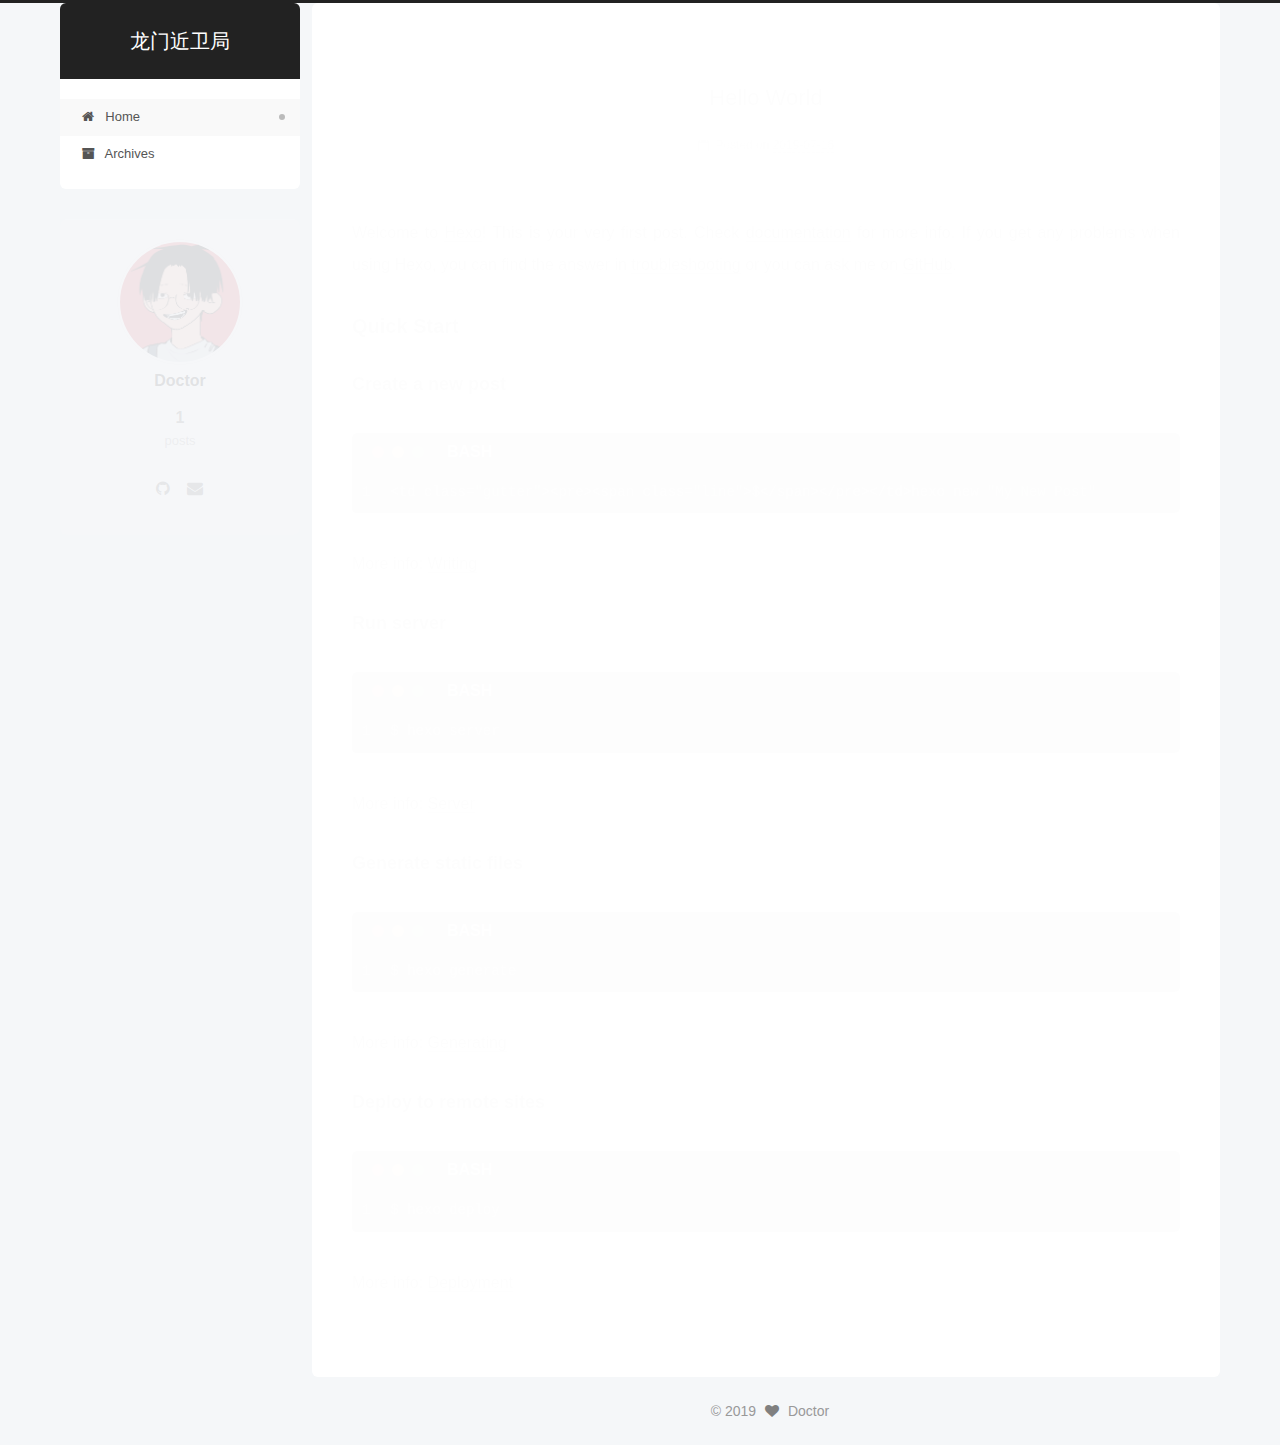
==== commit 6113acd8: "Site updated: 2019-07-16 23:38:18" ====
--- a/index.html
+++ b/index.html
@@ -43,6 +43,25 @@
 
 
 
+
+
+
+  
+  
+  
+  
+
+  
+
+  
+
+  
+
+  
+
+  
+
+  
 
 
 
@@ -101,12 +120,12 @@
 </script>
 
   <meta property="og:type" content="website">
-<meta property="og:title" content="Rhode Island">
+<meta property="og:title" content="龙门近卫局">
 <meta property="og:url" content="http://yoursite.com/index.html">
-<meta property="og:site_name" content="Rhode Island">
+<meta property="og:site_name" content="龙门近卫局">
 <meta property="og:locale" content="default">
 <meta name="twitter:card" content="summary">
-<meta name="twitter:title" content="Rhode Island">
+<meta name="twitter:title" content="龙门近卫局">
 
 
 
@@ -125,7 +144,7 @@
 </script>
 
   
-  <title>Rhode Island</title>
+  <title>龙门近卫局</title>
   
 
 
@@ -185,7 +204,7 @@
     <div class="custom-logo-site-title">
       <a href="/" class="brand" rel="start">
         <span class="logo-line-before"><i></i></span>
-        <span class="site-title">Rhode Island</span>
+        <span class="site-title">龙门近卫局</span>
         <span class="logo-line-after"><i></i></span>
       </a>
     </div>
@@ -294,7 +313,7 @@
     </span>
 
     <span hidden itemprop="publisher" itemscope itemtype="http://schema.org/Organization">
-      <meta itemprop="name" content="Rhode Island">
+      <meta itemprop="name" content="龙门近卫局">
     </span>
 
     
@@ -494,6 +513,28 @@
 
 
 
+  <div class="links-of-author motion-element">
+    
+      <span class="links-of-author-item">
+      
+      
+      
+        
+      
+        <a href="https://github.com/iaeieue" title="GitHub &rarr; https://github.com/iaeieue" rel="noopener" target="_blank"><i class="fa fa-fw fa-github"></i></a>
+      </span>
+    
+      <span class="links-of-author-item">
+      
+      
+      
+        
+      
+        <a href="mailto:iaeieue@gmail.com" title="E-Mail &rarr; mailto:iaeieue@gmail.com" rel="noopener" target="_blank"><i class="fa fa-fw fa-envelope"></i></a>
+      </span>
+    
+  </div>
+
 
 
 
--- a/css/main.css
+++ b/css/main.css
@@ -153,7 +153,7 @@
 }
 body {
   position: relative;
-  font-family: 'Lato', "PingFang SC", "Microsoft YaHei", sans-serif;
+  font-family: 'Monda', "PingFang SC", "Microsoft YaHei", sans-serif;
   font-size: 14px;
   line-height: 2;
   color: #555;
@@ -179,7 +179,7 @@
   padding: 0;
   font-weight: bold;
   line-height: 1.5;
-  font-family: 'Lato', "PingFang SC", "Microsoft YaHei", sans-serif;
+  font-family: 'Monda', "PingFang SC", "Microsoft YaHei", sans-serif;
 }
 h1 {
   font-size: 22px;
@@ -395,9 +395,6 @@
   position: absolute;
   top: -9999px;
 }
-.use-motion .motion-element {
-  opacity: 0;
-}
 .table-container {
   margin: 20px 0;
   overflow: auto;
@@ -502,7 +499,7 @@
 }
 pre,
 code {
-  font-family: consolas, Menlo, "PingFang SC", "Microsoft YaHei", monospace;
+  font-family: 'Source Code Pro', consolas, Menlo, "PingFang SC", "Microsoft YaHei", monospace;
 }
 code {
   overflow-wrap: break-word;
@@ -1109,7 +1106,7 @@
   line-height: 36px;
   font-size: 20px;
   font-weight: normal;
-  font-family: 'Lato', "PingFang SC", "Microsoft YaHei", sans-serif;
+  font-family: 'Monda', "PingFang SC", "Microsoft YaHei", sans-serif;
 }
 .site-subtitle {
   margin-top: 10px;
@@ -1202,7 +1199,7 @@
 .post-body {
   overflow-wrap: break-word;
   word-wrap: break-word;
-  font-family: 'Lato', "PingFang SC", "Microsoft YaHei", sans-serif;
+  font-family: 'Monda', "PingFang SC", "Microsoft YaHei", sans-serif;
 }
 .post-body span.exturl .fa {
   font-size: 14px;
@@ -1461,7 +1458,7 @@
 .posts-expand .post-meta {
   margin: 3px 0 60px 0;
   color: #999;
-  font-family: 'Lato', "PingFang SC", "Microsoft YaHei", sans-serif;
+  font-family: 'Monda', "PingFang SC", "Microsoft YaHei", sans-serif;
   font-size: 12px;
   text-align: center;
 }
@@ -1697,7 +1694,7 @@
   width: 4px;
   height: 4px;
   border-radius: 50%;
-  background: #b06c70;
+  background: #6e57eb;
 }
 .feed-link,
 .chat {
@@ -2001,6 +1998,14 @@
   50%, 70% {
     transform: scale(1.1);
   }
+}
+.gt-header a,
+.gt-comments a,
+.gt-popup a {
+  border-bottom: none;
+}
+.gt-container .gt-popup .gt-action.is--active::before {
+  top: 0.7em;
 }
 .local-search-pop-overlay {
   position: fixed;
@@ -2611,9 +2616,6 @@
 .sub-menu .menu-item-active a::after {
   content: initial;
 }
-.use-motion .sidebar .motion-element {
-  opacity: 1;
-}
 .sidebar {
   right: auto;
   bottom: auto;
@@ -2688,7 +2690,6 @@
 }
 .links-of-author-item {
   margin: 5px 0 0;
-  width: 50%;
 }
 .links-of-author-item a,
 .links-of-author-item span.exturl {
@@ -2741,9 +2742,7 @@
 }
 .links-of-blogroll-inline .links-of-blogroll-item {
   margin: 5px 0 0;
-  width: 50%;
   display: inline-block;
-  width: unset;
 }
 .links-of-blogroll-inline .links-of-blogroll-item a,
 .links-of-blogroll-inline .links-of-blogroll-item span.exturl {
@@ -2818,3 +2817,12 @@
 .highlight {
   margin: 38px 0 0 0;
 }
+.sidebar-inner {
+  border-radius: 6px;
+}
+.header-inner {
+  border-radius: 6px;
+}
+.content-wrap {
+  border-radius: 6px;
+}
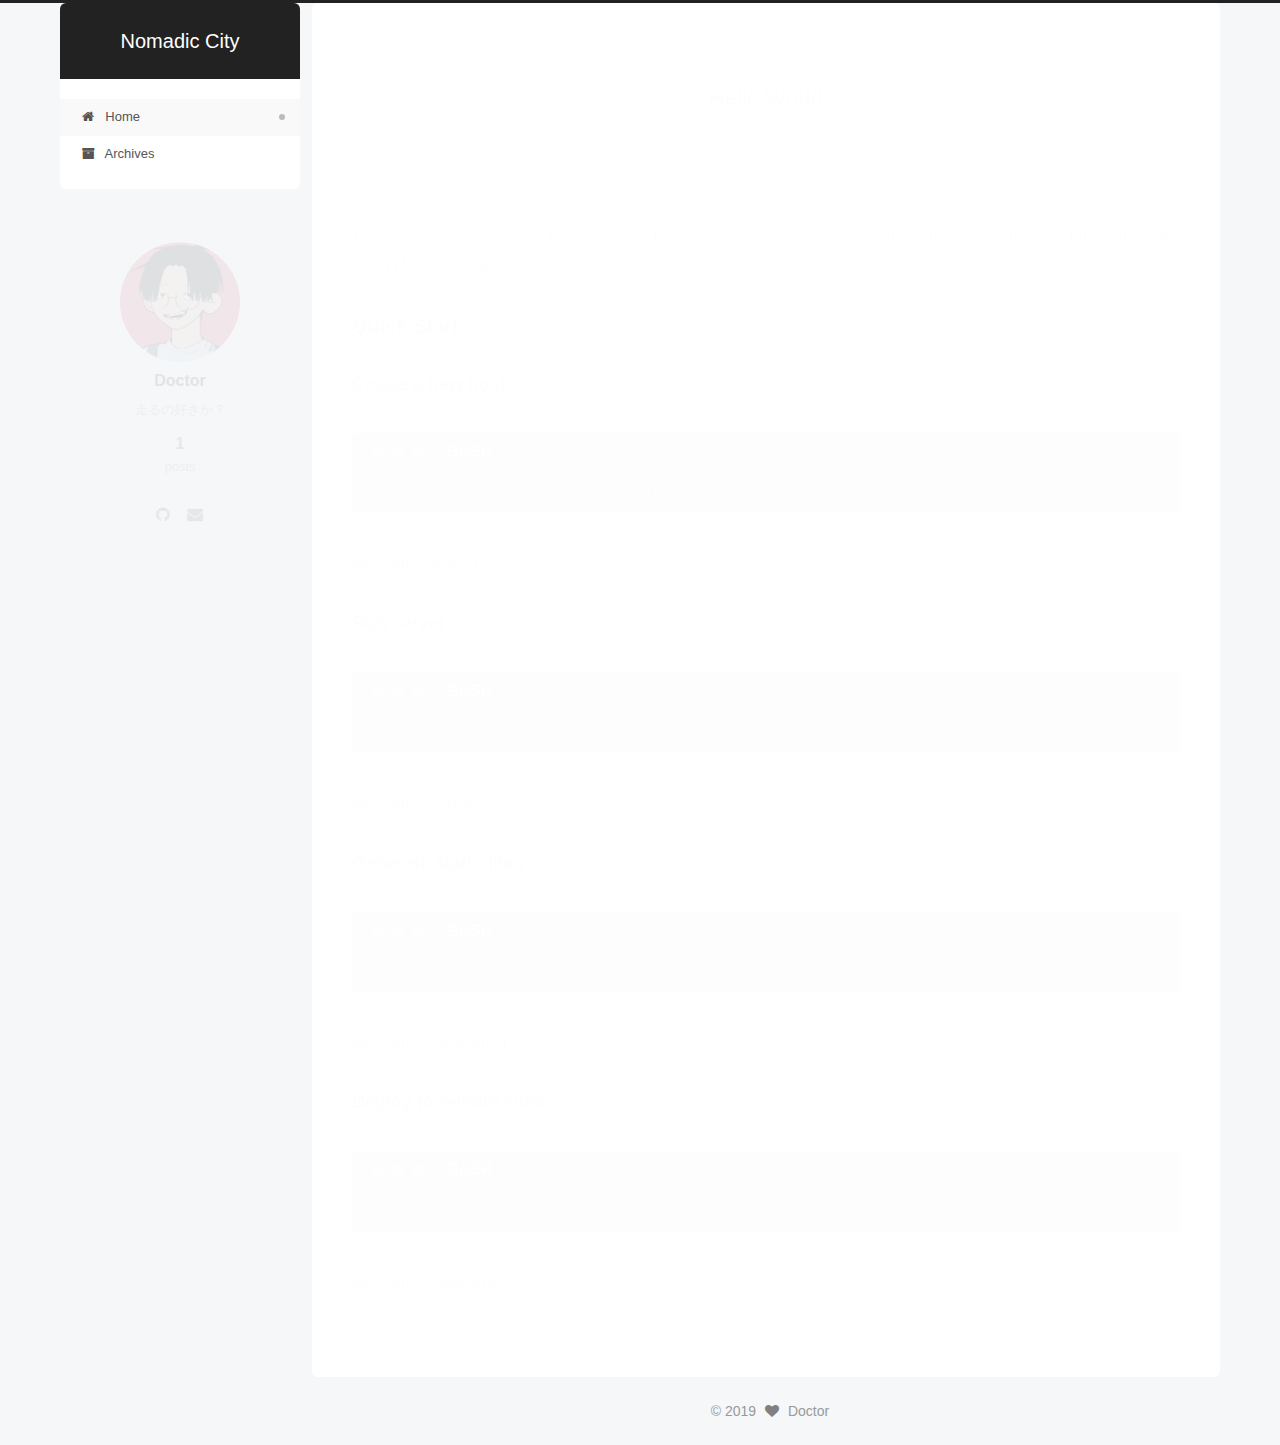
==== commit 6b1cc19a: "Site updated: 2019-08-21 01:25:44" ====
--- a/index.html
+++ b/index.html
@@ -119,13 +119,16 @@
   };
 </script>
 
-  <meta property="og:type" content="website">
-<meta property="og:title" content="龙门近卫局">
+  <meta name="description" content="走るの好きか？">
+<meta property="og:type" content="website">
+<meta property="og:title" content="Nomadic City">
 <meta property="og:url" content="http://yoursite.com/index.html">
-<meta property="og:site_name" content="龙门近卫局">
+<meta property="og:site_name" content="Nomadic City">
+<meta property="og:description" content="走るの好きか？">
 <meta property="og:locale" content="default">
 <meta name="twitter:card" content="summary">
-<meta name="twitter:title" content="龙门近卫局">
+<meta name="twitter:title" content="Nomadic City">
+<meta name="twitter:description" content="走るの好きか？">
 
 
 
@@ -144,7 +147,7 @@
 </script>
 
   
-  <title>龙门近卫局</title>
+  <title>Nomadic City</title>
   
 
 
@@ -204,7 +207,7 @@
     <div class="custom-logo-site-title">
       <a href="/" class="brand" rel="start">
         <span class="logo-line-before"><i></i></span>
-        <span class="site-title">龙门近卫局</span>
+        <span class="site-title">Nomadic City</span>
         <span class="logo-line-after"><i></i></span>
       </a>
     </div>
@@ -308,12 +311,12 @@
 
     <span hidden itemprop="author" itemscope itemtype="http://schema.org/Person">
       <meta itemprop="name" content="Doctor">
-      <meta itemprop="description" content>
+      <meta itemprop="description" content="走るの好きか？">
       <meta itemprop="image" content="/uploads/4948_mnSk6D5m.png">
     </span>
 
     <span hidden itemprop="publisher" itemscope itemtype="http://schema.org/Organization">
-      <meta itemprop="name" content="龙门近卫局">
+      <meta itemprop="name" content="Nomadic City">
     </span>
 
     
@@ -486,7 +489,7 @@
     <img class="site-author-image" itemprop="image" src="/uploads/4948_mnSk6D5m.png" alt="Doctor">
   
   <p class="site-author-name" itemprop="name">Doctor</p>
-  <div class="site-description motion-element" itemprop="description"></div>
+  <div class="site-description motion-element" itemprop="description">走るの好きか？</div>
 </div>
 
 
--- a/css/main.css
+++ b/css/main.css
@@ -1694,7 +1694,7 @@
   width: 4px;
   height: 4px;
   border-radius: 50%;
-  background: #6e57eb;
+  background: #325b98;
 }
 .feed-link,
 .chat {
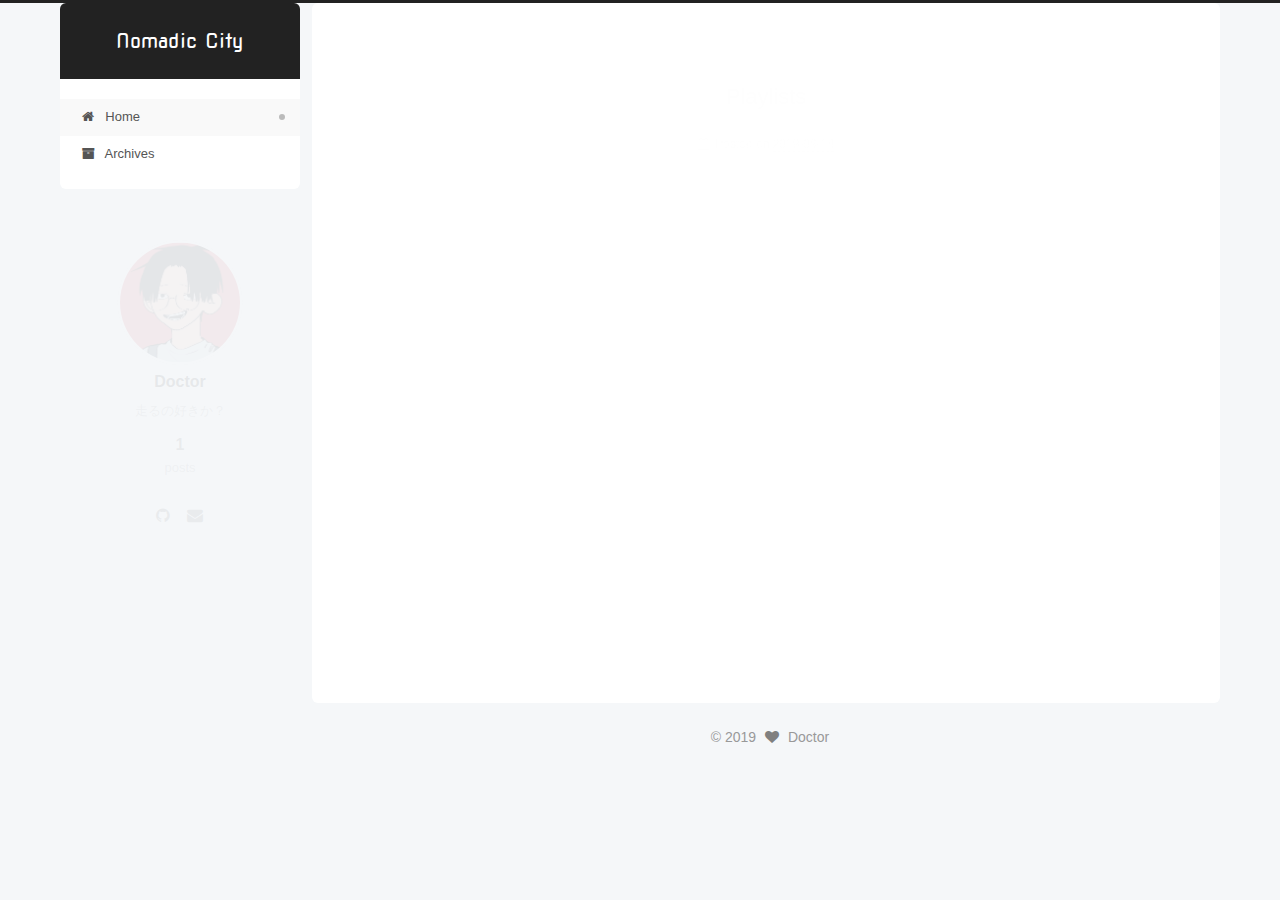
==== commit 35a9b4f5: "Site updated: 2019-09-14 02:52:25" ====
--- a/index.html
+++ b/index.html
@@ -58,9 +58,17 @@
   
 
   
-
-  
-
+    
+
+    
+  
+
+  
+
+  
+    
+    
+    <link rel="stylesheet" href="//fonts.googleapis.com/css?family=Nova Square:300,300italic,400,400italic,700,700italic&subset=latin,latin-ext">
   
 
 
@@ -186,6 +194,9 @@
   </style>
 </noscript>
 
+<link rel="stylesheet" href="/assets/css/APlayer.min.css" class="aplayer-style-marker">
+<script src="/assets/js/APlayer.min.js" class="aplayer-script-marker"></script>
+<script src="/assets/js/Meting.min.js" class="meting-script-marker"></script>
 </head>
 
 <body itemscope itemtype="http://schema.org/WebPage" lang="default">
@@ -307,7 +318,7 @@
   
   
   <div class="post-block">
-    <link itemprop="mainEntityOfPage" href="http://yoursite.com/posts/4a17b156/">
+    <link itemprop="mainEntityOfPage" href="http://yoursite.com/posts/dcf793cc/">
 
     <span hidden itemprop="author" itemscope itemtype="http://schema.org/Person">
       <meta itemprop="name" content="Doctor">
@@ -327,7 +338,7 @@
           <h1 class="post-title" itemprop="name headline">
                 
                 
-                <a href="/posts/4a17b156/" class="post-title-link" itemprop="url">Hello World</a>
+                <a href="/posts/dcf793cc/" class="post-title-link" itemprop="url">Playlists</a>
               
             
           </h1>
@@ -352,7 +363,7 @@
                 
               
 
-              <time title="Created: 2019-07-16 15:32:05 / Modified: 16:03:29" itemprop="dateCreated datePublished" datetime="2019-07-16T15:32:05+08:00">2019-07-16</time>
+              <time title="Created: 2019-09-14 02:45:11 / Modified: 02:51:25" itemprop="dateCreated datePublished" datetime="2019-09-14T02:45:11+08:00">2019-09-14</time>
             </span>
           
 
@@ -398,19 +409,8 @@
       
         
           
-            <p>Welcome to <a href="https://hexo.io/" target="_blank" rel="noopener">Hexo</a>! This is your very first post. Check <a href="https://hexo.io/docs/" target="_blank" rel="noopener">documentation</a> for more info. If you get any problems when using Hexo, you can find the answer in <a href="https://hexo.io/docs/troubleshooting.html" target="_blank" rel="noopener">troubleshooting</a> or you can ask me on <a href="https://github.com/hexojs/hexo/issues" target="_blank" rel="noopener">GitHub</a>.</p>
-<h2 id="Quick-Start"><a href="#Quick-Start" class="headerlink" title="Quick Start"></a>Quick Start</h2><h3 id="Create-a-new-post"><a href="#Create-a-new-post" class="headerlink" title="Create a new post"></a>Create a new post</h3><div class="highlight-wrap" autocomplete="off" autocorrect="off" autocapitalize="off" spellcheck="false" contenteditable="false" data-rel="BASH"><figure class="iseeu highlight /bash"><table><tr><td class="gutter"><pre><span class="line">1</span><br></pre></td><td class="code"><pre><span class="line">&lt;td class=<span class="string">"gutter"</span>&gt;&lt;pre&gt;&lt;span class=<span class="string">"line"</span>&gt;$&lt;/span&gt;&lt;/pre&gt;&lt;/td&gt;hexo new <span class="string">"My New Post"</span></span><br></pre></td></tr></table></figure></div>
-
-<p>More info: <a href="https://hexo.io/docs/writing.html" target="_blank" rel="noopener">Writing</a></p>
-<h3 id="Run-server"><a href="#Run-server" class="headerlink" title="Run server"></a>Run server</h3><div class="highlight-wrap" autocomplete="off" autocorrect="off" autocapitalize="off" spellcheck="false" contenteditable="false" data-rel="BASH"><figure class="iseeu highlight /bash"><table><tr><td class="gutter"><pre><span class="line">1</span><br></pre></td><td class="code"><pre><span class="line">$ hexo server</span><br></pre></td></tr></table></figure></div>
-
-<p>More info: <a href="https://hexo.io/docs/server.html" target="_blank" rel="noopener">Server</a></p>
-<h3 id="Generate-static-files"><a href="#Generate-static-files" class="headerlink" title="Generate static files"></a>Generate static files</h3><div class="highlight-wrap" autocomplete="off" autocorrect="off" autocapitalize="off" spellcheck="false" contenteditable="false" data-rel="BASH"><figure class="iseeu highlight /bash"><table><tr><td class="gutter"><pre><span class="line">1</span><br></pre></td><td class="code"><pre><span class="line">$ hexo generate</span><br></pre></td></tr></table></figure></div>
-
-<p>More info: <a href="https://hexo.io/docs/generating.html" target="_blank" rel="noopener">Generating</a></p>
-<h3 id="Deploy-to-remote-sites"><a href="#Deploy-to-remote-sites" class="headerlink" title="Deploy to remote sites"></a>Deploy to remote sites</h3><div class="highlight-wrap" autocomplete="off" autocorrect="off" autocapitalize="off" spellcheck="false" contenteditable="false" data-rel="BASH"><figure class="iseeu highlight /bash"><table><tr><td class="gutter"><pre><span class="line">1</span><br></pre></td><td class="code"><pre><span class="line">$ hexo deploy</span><br></pre></td></tr></table></figure></div>
-
-<p>More info: <a href="https://hexo.io/docs/deployment.html" target="_blank" rel="noopener">Deployment</a></p>
+            
+    <div id="aplayer-DMjVvUKg" class="aplayer aplayer-tag-marker meting-tag-marker" data-id="2877583552" data-server="netease" data-type="playlist" data-mode="circulation" data-autoplay="false" data-mutex="true" data-listmaxheight="340px" data-preload="auto" data-theme="#ad7a86"></div>
 
           
         
@@ -544,7 +544,7 @@
 
 
 
-          
+
           
         </div>
       </div>
--- a/css/main.css
+++ b/css/main.css
@@ -153,7 +153,7 @@
 }
 body {
   position: relative;
-  font-family: 'Monda', "PingFang SC", "Microsoft YaHei", sans-serif;
+  font-family: 'Makinas', "PingFang SC", "Microsoft YaHei", sans-serif;
   font-size: 14px;
   line-height: 2;
   color: #555;
@@ -179,7 +179,7 @@
   padding: 0;
   font-weight: bold;
   line-height: 1.5;
-  font-family: 'Monda', "PingFang SC", "Microsoft YaHei", sans-serif;
+  font-family: 'Makinas', "PingFang SC", "Microsoft YaHei", sans-serif;
 }
 h1 {
   font-size: 22px;
@@ -499,7 +499,7 @@
 }
 pre,
 code {
-  font-family: 'Source Code Pro', consolas, Menlo, "PingFang SC", "Microsoft YaHei", monospace;
+  font-family: 'Roboto Mono', consolas, Menlo, "PingFang SC", "Microsoft YaHei", monospace;
 }
 code {
   overflow-wrap: break-word;
@@ -1106,7 +1106,7 @@
   line-height: 36px;
   font-size: 20px;
   font-weight: normal;
-  font-family: 'Monda', "PingFang SC", "Microsoft YaHei", sans-serif;
+  font-family: 'Nova Square', 'Makinas', "PingFang SC", "Microsoft YaHei", sans-serif;
 }
 .site-subtitle {
   margin-top: 10px;
@@ -1199,7 +1199,7 @@
 .post-body {
   overflow-wrap: break-word;
   word-wrap: break-word;
-  font-family: 'Monda', "PingFang SC", "Microsoft YaHei", sans-serif;
+  font-family: 'Makinas', "PingFang SC", "Microsoft YaHei", sans-serif;
 }
 .post-body span.exturl .fa {
   font-size: 14px;
@@ -1458,7 +1458,7 @@
 .posts-expand .post-meta {
   margin: 3px 0 60px 0;
   color: #999;
-  font-family: 'Monda', "PingFang SC", "Microsoft YaHei", sans-serif;
+  font-family: 'Makinas', "PingFang SC", "Microsoft YaHei", sans-serif;
   font-size: 12px;
   text-align: center;
 }
@@ -1694,7 +1694,7 @@
   width: 4px;
   height: 4px;
   border-radius: 50%;
-  background: #325b98;
+  background: #d98f4b;
 }
 .feed-link,
 .chat {
--- a/assets/css/APlayer.min.css
+++ b/assets/css/APlayer.min.css
@@ -0,0 +1,3 @@
+.aplayer{background:#fff;font-family:Arial,Helvetica,sans-serif;margin:5px;box-shadow:0 2px 2px 0 rgba(0,0,0,.07),0 1px 5px 0 rgba(0,0,0,.1);border-radius:2px;overflow:hidden;-webkit-user-select:none;-moz-user-select:none;-ms-user-select:none;user-select:none;line-height:normal;position:relative}.aplayer *{box-sizing:content-box}.aplayer svg{width:100%;height:100%}.aplayer svg circle,.aplayer svg path{fill:#fff}.aplayer.aplayer-withlist .aplayer-info{border-bottom:1px solid #e9e9e9}.aplayer.aplayer-withlist .aplayer-list{display:block}.aplayer.aplayer-withlist .aplayer-icon-order,.aplayer.aplayer-withlist .aplayer-info .aplayer-controller .aplayer-time .aplayer-icon.aplayer-icon-menu{display:inline}.aplayer.aplayer-withlrc .aplayer-pic{height:90px;width:90px}.aplayer.aplayer-withlrc .aplayer-info{margin-left:90px;height:90px;padding:10px 7px 0}.aplayer.aplayer-withlrc .aplayer-lrc{display:block}.aplayer.aplayer-narrow{width:66px}.aplayer.aplayer-narrow .aplayer-info,.aplayer.aplayer-narrow .aplayer-list{display:none}.aplayer.aplayer-narrow .aplayer-body,.aplayer.aplayer-narrow .aplayer-pic{height:66px;width:66px}.aplayer.aplayer-fixed{position:fixed;bottom:0;left:0;right:0;margin:0;z-index:99;overflow:visible;max-width:400px;box-shadow:none}.aplayer.aplayer-fixed .aplayer-list{margin-bottom:65px;border:1px solid #eee;border-bottom:none}.aplayer.aplayer-fixed .aplayer-body{position:fixed;bottom:0;left:0;right:0;margin:0;z-index:99;background:#fff;padding-right:18px;transition:all .3s ease;max-width:400px}.aplayer.aplayer-fixed .aplayer-lrc{display:block;position:fixed;bottom:10px;left:0;right:0;margin:0;z-index:98;pointer-events:none;text-shadow:-1px -1px 0 #fff}.aplayer.aplayer-fixed .aplayer-lrc:after,.aplayer.aplayer-fixed .aplayer-lrc:before{display:none}.aplayer.aplayer-fixed .aplayer-info{-webkit-transform:scaleX(1);transform:scaleX(1);-webkit-transform-origin:0 0;transform-origin:0 0;transition:all .3s ease;border-bottom:none;border-top:1px solid #e9e9e9}.aplayer.aplayer-fixed .aplayer-info .aplayer-music{width:calc(100% - 105px)}.aplayer.aplayer-fixed .aplayer-miniswitcher{display:block}.aplayer.aplayer-fixed.aplayer-narrow .aplayer-info{display:block;-webkit-transform:scaleX(0);transform:scaleX(0)}.aplayer.aplayer-fixed.aplayer-narrow .aplayer-body{width:66px!important}.aplayer.aplayer-fixed.aplayer-narrow .aplayer-miniswitcher .aplayer-icon{-webkit-transform:rotateY(0);transform:rotateY(0)}.aplayer.aplayer-fixed .aplayer-icon-back,.aplayer.aplayer-fixed .aplayer-icon-forward,.aplayer.aplayer-fixed .aplayer-icon-lrc,.aplayer.aplayer-fixed .aplayer-icon-play{display:inline-block}.aplayer.aplayer-fixed .aplayer-icon-back,.aplayer.aplayer-fixed .aplayer-icon-forward,.aplayer.aplayer-fixed .aplayer-icon-menu,.aplayer.aplayer-fixed .aplayer-icon-play{position:absolute;bottom:27px;width:20px;height:20px}.aplayer.aplayer-fixed .aplayer-icon-back{right:75px}.aplayer.aplayer-fixed .aplayer-icon-play{right:50px}.aplayer.aplayer-fixed .aplayer-icon-forward{right:25px}.aplayer.aplayer-fixed .aplayer-icon-menu{right:0}.aplayer.aplayer-arrow .aplayer-icon-loop,.aplayer.aplayer-arrow .aplayer-icon-order,.aplayer.aplayer-mobile .aplayer-icon-volume-down{display:none}.aplayer.aplayer-loading .aplayer-info .aplayer-controller .aplayer-loading-icon{display:block}.aplayer.aplayer-loading .aplayer-info .aplayer-controller .aplayer-bar-wrap .aplayer-bar .aplayer-played .aplayer-thumb{-webkit-transform:scale(1);transform:scale(1)}.aplayer .aplayer-body{position:relative}.aplayer .aplayer-icon{width:15px;height:15px;border:none;background-color:transparent;outline:none;cursor:pointer;opacity:.8;vertical-align:middle;padding:0;font-size:12px;margin:0;display:inline-block}.aplayer .aplayer-icon path{transition:all .2s ease-in-out}.aplayer .aplayer-icon-back,.aplayer .aplayer-icon-forward,.aplayer .aplayer-icon-lrc,.aplayer .aplayer-icon-order,.aplayer .aplayer-icon-play{display:none}.aplayer .aplayer-icon-lrc-inactivity svg{opacity:.4}.aplayer .aplayer-icon-forward{-webkit-transform:rotate(180deg);transform:rotate(180deg)}.aplayer .aplayer-lrc-content{display:none}.aplayer .aplayer-pic{position:relative;float:left;height:66px;width:66px;background-size:cover;background-position:50%;transition:all .3s ease;cursor:pointer}.aplayer .aplayer-pic:hover .aplayer-button{opacity:1}.aplayer .aplayer-pic .aplayer-button{position:absolute;border-radius:50%;opacity:.8;text-shadow:0 1px 1px rgba(0,0,0,.2);box-shadow:0 1px 1px rgba(0,0,0,.2);background:rgba(0,0,0,.2);transition:all .1s ease}.aplayer .aplayer-pic .aplayer-button path{fill:#fff}.aplayer .aplayer-pic .aplayer-hide{display:none}.aplayer .aplayer-pic .aplayer-play{width:26px;height:26px;border:2px solid #fff;bottom:50%;right:50%;margin:0 -15px -15px 0}.aplayer .aplayer-pic .aplayer-play svg{position:absolute;top:3px;left:4px;height:20px;width:20px}.aplayer .aplayer-pic .aplayer-pause{width:16px;height:16px;border:2px solid #fff;bottom:4px;right:4px}.aplayer .aplayer-pic .aplayer-pause svg{position:absolute;top:2px;left:2px;height:12px;width:12px}.aplayer .aplayer-info{margin-left:66px;padding:14px 7px 0 10px;height:66px;box-sizing:border-box}.aplayer .aplayer-info .aplayer-music{overflow:hidden;white-space:nowrap;text-overflow:ellipsis;margin:0 0 13px 5px;-webkit-user-select:text;-moz-user-select:text;-ms-user-select:text;user-select:text;cursor:default;padding-bottom:2px;height:20px}.aplayer .aplayer-info .aplayer-music .aplayer-title{font-size:14px}.aplayer .aplayer-info .aplayer-music .aplayer-author{font-size:12px;color:#666}.aplayer .aplayer-info .aplayer-controller{position:relative;display:flex}.aplayer .aplayer-info .aplayer-controller .aplayer-bar-wrap{margin:0 0 0 5px;padding:4px 0;cursor:pointer!important;flex:1}.aplayer .aplayer-info .aplayer-controller .aplayer-bar-wrap:hover .aplayer-bar .aplayer-played .aplayer-thumb{-webkit-transform:scale(1);transform:scale(1)}.aplayer .aplayer-info .aplayer-controller .aplayer-bar-wrap .aplayer-bar{position:relative;height:2px;width:100%;background:#cdcdcd}.aplayer .aplayer-info .aplayer-controller .aplayer-bar-wrap .aplayer-bar .aplayer-loaded{position:absolute;left:0;top:0;bottom:0;background:#aaa;height:2px;transition:all .5s ease}.aplayer .aplayer-info .aplayer-controller .aplayer-bar-wrap .aplayer-bar .aplayer-played{position:absolute;left:0;top:0;bottom:0;height:2px}.aplayer .aplayer-info .aplayer-controller .aplayer-bar-wrap .aplayer-bar .aplayer-played .aplayer-thumb{position:absolute;top:0;right:5px;margin-top:-4px;margin-right:-10px;height:10px;width:10px;border-radius:50%;cursor:pointer;transition:all .3s ease-in-out;-webkit-transform:scale(0);transform:scale(0)}.aplayer .aplayer-info .aplayer-controller .aplayer-time{position:relative;right:0;bottom:4px;height:17px;color:#999;font-size:11px;padding-left:7px}.aplayer .aplayer-info .aplayer-controller .aplayer-time .aplayer-time-inner{vertical-align:middle}.aplayer .aplayer-info .aplayer-controller .aplayer-time .aplayer-icon{cursor:pointer;transition:all .2s ease}.aplayer .aplayer-info .aplayer-controller .aplayer-time .aplayer-icon path{fill:#666}.aplayer .aplayer-info .aplayer-controller .aplayer-time .aplayer-icon.aplayer-icon-loop{margin-right:2px}.aplayer .aplayer-info .aplayer-controller .aplayer-time .aplayer-icon:hover path{fill:#000}.aplayer .aplayer-info .aplayer-controller .aplayer-time .aplayer-icon.aplayer-icon-menu,.aplayer .aplayer-info .aplayer-controller .aplayer-time.aplayer-time-narrow .aplayer-icon-menu,.aplayer .aplayer-info .aplayer-controller .aplayer-time.aplayer-time-narrow .aplayer-icon-mode{display:none}.aplayer .aplayer-info .aplayer-controller .aplayer-volume-wrap{position:relative;display:inline-block;margin-left:3px;cursor:pointer!important}.aplayer .aplayer-info .aplayer-controller .aplayer-volume-wrap:hover .aplayer-volume-bar-wrap{height:40px}.aplayer .aplayer-info .aplayer-controller .aplayer-volume-wrap .aplayer-volume-bar-wrap{position:absolute;bottom:15px;right:-3px;width:25px;height:0;z-index:99;overflow:hidden;transition:all .2s ease-in-out}.aplayer .aplayer-info .aplayer-controller .aplayer-volume-wrap .aplayer-volume-bar-wrap.aplayer-volume-bar-wrap-active{height:40px}.aplayer .aplayer-info .aplayer-controller .aplayer-volume-wrap .aplayer-volume-bar-wrap .aplayer-volume-bar{position:absolute;bottom:0;right:10px;width:5px;height:35px;background:#aaa;border-radius:2.5px;overflow:hidden}.aplayer .aplayer-info .aplayer-controller .aplayer-volume-wrap .aplayer-volume-bar-wrap .aplayer-volume-bar .aplayer-volume{position:absolute;bottom:0;right:0;width:5px;transition:all .1s ease}.aplayer .aplayer-info .aplayer-controller .aplayer-loading-icon{display:none}.aplayer .aplayer-info .aplayer-controller .aplayer-loading-icon svg{position:absolute;-webkit-animation:rotate 1s linear infinite;animation:rotate 1s linear infinite}.aplayer .aplayer-lrc{display:none;position:relative;height:30px;text-align:center;overflow:hidden;margin:-10px 0 7px}.aplayer .aplayer-lrc:before{top:0;height:10%;background:linear-gradient(180deg,#fff 0,hsla(0,0%,100%,0));filter:progid:DXImageTransform.Microsoft.gradient(startColorstr="#ffffff",endColorstr="#00ffffff",GradientType=0)}.aplayer .aplayer-lrc:after,.aplayer .aplayer-lrc:before{position:absolute;z-index:1;display:block;overflow:hidden;width:100%;content:" "}.aplayer .aplayer-lrc:after{bottom:0;height:33%;background:linear-gradient(180deg,hsla(0,0%,100%,0) 0,hsla(0,0%,100%,.8));filter:progid:DXImageTransform.Microsoft.gradient(startColorstr="#00ffffff",endColorstr="#ccffffff",GradientType=0)}.aplayer .aplayer-lrc p{font-size:12px;color:#666;line-height:16px!important;height:16px!important;padding:0!important;margin:0!important;transition:all .5s ease-out;opacity:.4;overflow:hidden}.aplayer .aplayer-lrc p.aplayer-lrc-current{opacity:1;overflow:visible;height:auto!important;min-height:16px}.aplayer .aplayer-lrc.aplayer-lrc-hide{display:none}.aplayer .aplayer-lrc .aplayer-lrc-contents{width:100%;transition:all .5s ease-out;-webkit-user-select:text;-moz-user-select:text;-ms-user-select:text;user-select:text;cursor:default}.aplayer .aplayer-list{overflow:auto;transition:all .5s ease;will-change:height;display:none;overflow:hidden}.aplayer .aplayer-list.aplayer-list-hide{max-height:0!important}.aplayer .aplayer-list ol{list-style-type:none;margin:0;padding:0;overflow-y:auto}.aplayer .aplayer-list ol::-webkit-scrollbar{width:5px}.aplayer .aplayer-list ol::-webkit-scrollbar-thumb{border-radius:3px;background-color:#eee}.aplayer .aplayer-list ol::-webkit-scrollbar-thumb:hover{background-color:#ccc}.aplayer .aplayer-list ol li{position:relative;height:32px;line-height:32px;padding:0 15px;font-size:12px;border-top:1px solid #e9e9e9;cursor:pointer;transition:all .2s ease;overflow:hidden;margin:0}.aplayer .aplayer-list ol li:first-child{border-top:none}.aplayer .aplayer-list ol li:hover{background:#efefef}.aplayer .aplayer-list ol li.aplayer-list-light{background:#e9e9e9}.aplayer .aplayer-list ol li.aplayer-list-light .aplayer-list-cur{display:inline-block}.aplayer .aplayer-list ol li .aplayer-list-cur{display:none;width:3px;height:22px;position:absolute;left:0;top:5px;cursor:pointer}.aplayer .aplayer-list ol li .aplayer-list-index{color:#666;margin-right:12px;cursor:pointer}.aplayer .aplayer-list ol li .aplayer-list-author{color:#666;float:right;cursor:pointer}.aplayer .aplayer-notice{opacity:0;position:absolute;top:50%;left:50%;-webkit-transform:translate(-50%,-50%);transform:translate(-50%,-50%);font-size:12px;border-radius:4px;padding:5px 10px;transition:all .3s ease-in-out;overflow:hidden;color:#fff;pointer-events:none;background-color:#f4f4f5;color:#909399}.aplayer .aplayer-miniswitcher{display:none;position:absolute;top:0;right:0;bottom:0;height:100%;background:#e6e6e6;width:18px;border-radius:0 2px 2px 0}.aplayer .aplayer-miniswitcher .aplayer-icon{height:100%;width:100%;-webkit-transform:rotateY(180deg);transform:rotateY(180deg);transition:all .3s ease}.aplayer .aplayer-miniswitcher .aplayer-icon path{fill:#666}.aplayer .aplayer-miniswitcher .aplayer-icon:hover path{fill:#000}@-webkit-keyframes aplayer-roll{0%{left:0}to{left:-100%}}@keyframes aplayer-roll{0%{left:0}to{left:-100%}}@-webkit-keyframes rotate{0%{-webkit-transform:rotate(0);transform:rotate(0)}to{-webkit-transform:rotate(1turn);transform:rotate(1turn)}}@keyframes rotate{0%{-webkit-transform:rotate(0);transform:rotate(0)}to{-webkit-transform:rotate(1turn);transform:rotate(1turn)}}
+
+/*# sourceMappingURL=APlayer.min.css.map*/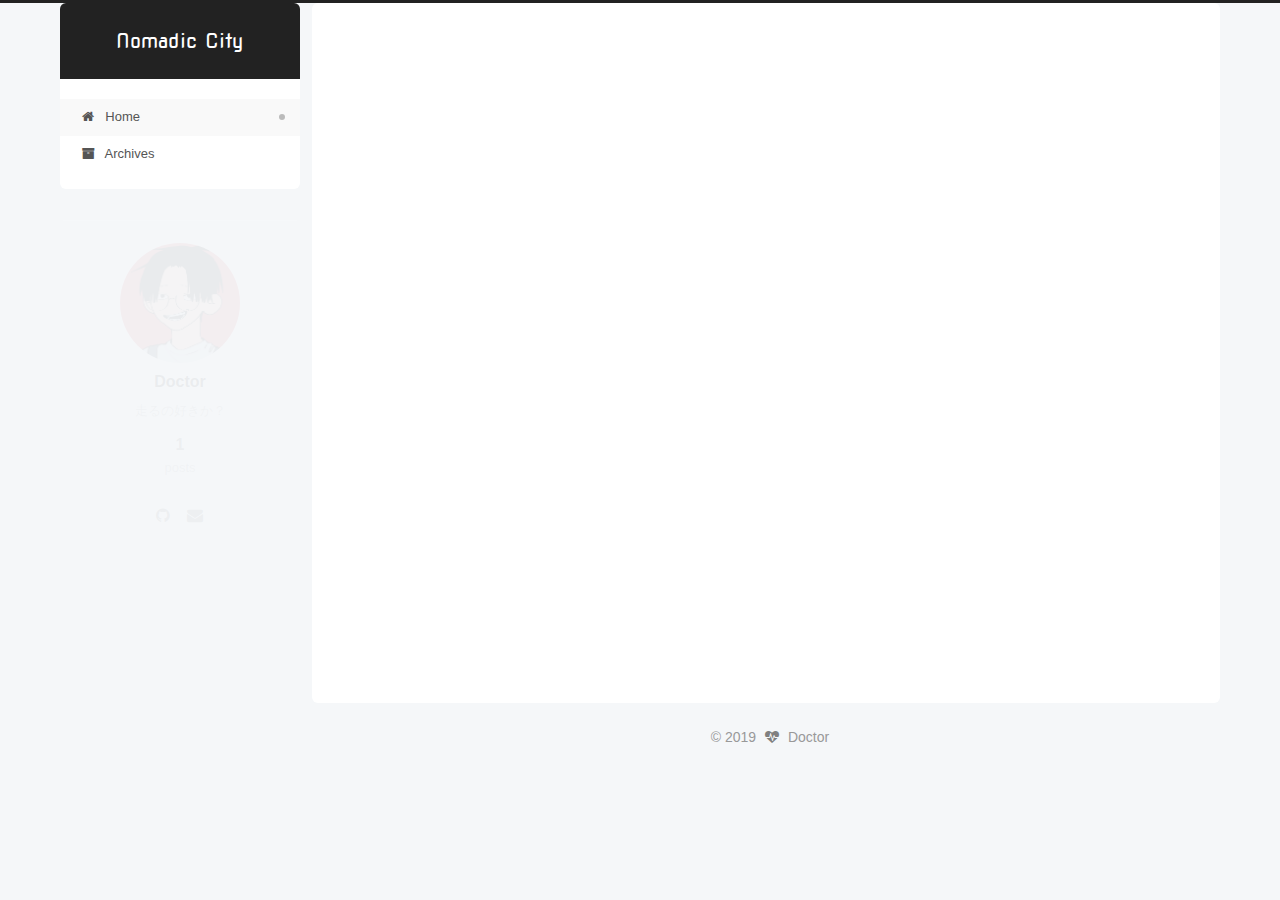
==== commit 20673caa: "Site updated: 2019-09-14 09:58:03" ====
--- a/index.html
+++ b/index.html
@@ -318,7 +318,7 @@
   
   
   <div class="post-block">
-    <link itemprop="mainEntityOfPage" href="http://yoursite.com/posts/dcf793cc/">
+    <link itemprop="mainEntityOfPage" href="http://yoursite.com/posts/2ef4737b/">
 
     <span hidden itemprop="author" itemscope itemtype="http://schema.org/Person">
       <meta itemprop="name" content="Doctor">
@@ -338,7 +338,7 @@
           <h1 class="post-title" itemprop="name headline">
                 
                 
-                <a href="/posts/dcf793cc/" class="post-title-link" itemprop="url">Playlists</a>
+                <a href="/posts/2ef4737b/" class="post-title-link" itemprop="url">Playlist</a>
               
             
           </h1>
@@ -363,7 +363,7 @@
                 
               
 
-              <time title="Created: 2019-09-14 02:45:11 / Modified: 02:51:25" itemprop="dateCreated datePublished" datetime="2019-09-14T02:45:11+08:00">2019-09-14</time>
+              <time title="Created: 2019-09-14 09:38:19 / Modified: 09:51:25" itemprop="dateCreated datePublished" datetime="2019-09-14T09:38:19+08:00">2019-09-14</time>
             </span>
           
 
@@ -410,7 +410,7 @@
         
           
             
-    <div id="aplayer-DMjVvUKg" class="aplayer aplayer-tag-marker meting-tag-marker" data-id="2877583552" data-server="netease" data-type="playlist" data-mode="circulation" data-autoplay="false" data-mutex="true" data-listmaxheight="340px" data-preload="auto" data-theme="#ad7a86"></div>
+    <div id="aplayer-GnXCTnhp" class="aplayer aplayer-tag-marker meting-tag-marker" data-id="2983818561" data-server="netease" data-type="playlist" data-mode="circulation" data-autoplay="false" data-mutex="true" data-listmaxheight="340px" data-preload="auto" data-theme="#ad7a86"></div>
 
           
         
@@ -573,7 +573,7 @@
       <div class="footer-inner">
         <div class="copyright">&copy; <span itemprop="copyrightYear">2019</span>
   <span class="with-love" id="animate">
-    <i class="fa fa-heart"></i>
+    <i class="fa fa-heartbeat"></i>
   </span>
   <span class="author" itemprop="copyrightHolder">Doctor</span>
 
--- a/css/main.css
+++ b/css/main.css
@@ -1694,7 +1694,7 @@
   width: 4px;
   height: 4px;
   border-radius: 50%;
-  background: #d98f4b;
+  background: #262857;
 }
 .feed-link,
 .chat {
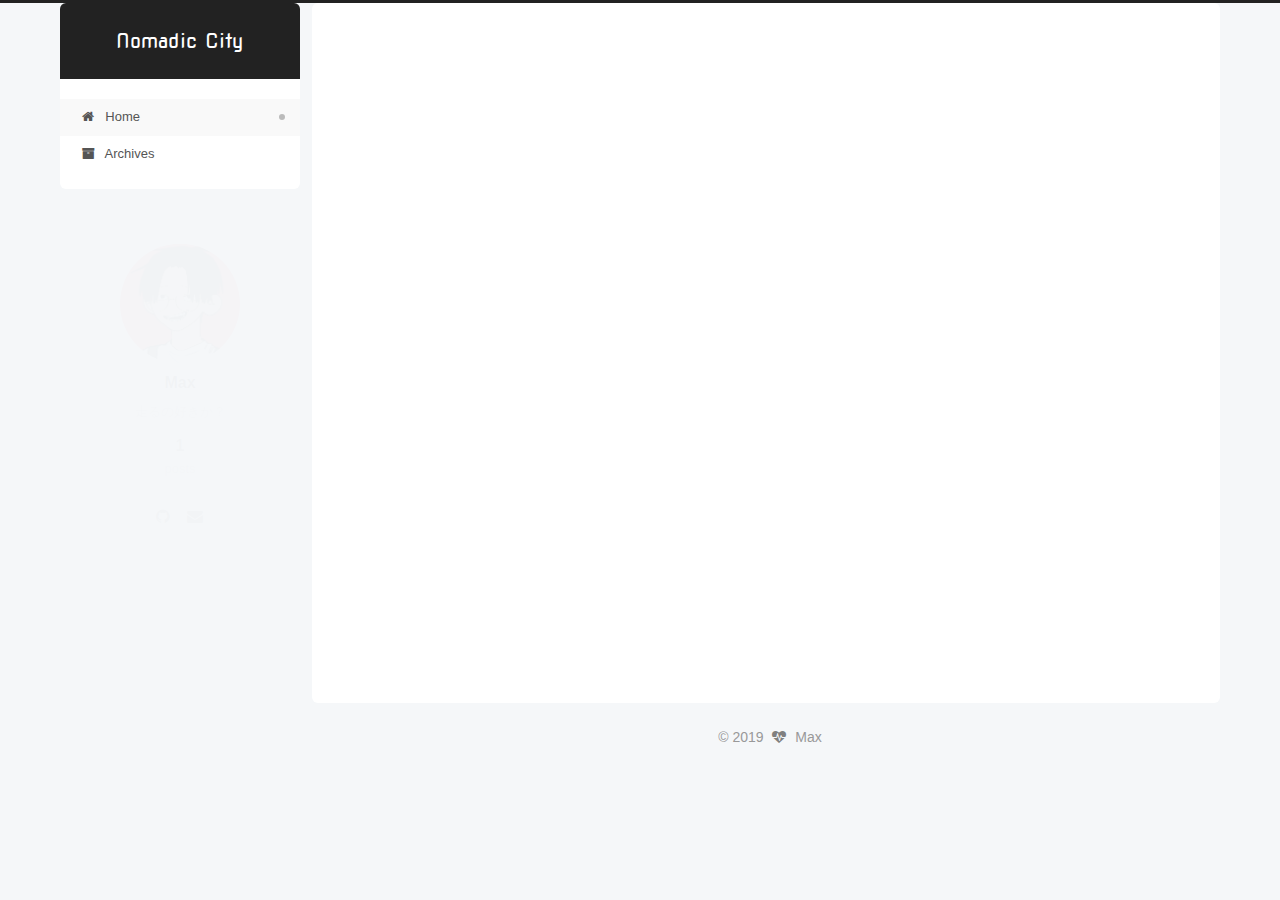
==== commit 84836a56: "Site updated: 2019-09-26 23:11:19" ====
--- a/index.html
+++ b/index.html
@@ -321,7 +321,7 @@
     <link itemprop="mainEntityOfPage" href="http://yoursite.com/posts/2ef4737b/">
 
     <span hidden itemprop="author" itemscope itemtype="http://schema.org/Person">
-      <meta itemprop="name" content="Doctor">
+      <meta itemprop="name" content="Max">
       <meta itemprop="description" content="走るの好きか？">
       <meta itemprop="image" content="/uploads/4948_mnSk6D5m.png">
     </span>
@@ -410,7 +410,7 @@
         
           
             
-    <div id="aplayer-GnXCTnhp" class="aplayer aplayer-tag-marker meting-tag-marker" data-id="2983818561" data-server="netease" data-type="playlist" data-mode="circulation" data-autoplay="false" data-mutex="true" data-listmaxheight="340px" data-preload="auto" data-theme="#ad7a86"></div>
+    <div id="aplayer-fHueBuQg" class="aplayer aplayer-tag-marker meting-tag-marker" data-id="2983818561" data-server="netease" data-type="playlist" data-mode="circulation" data-autoplay="false" data-mutex="true" data-listmaxheight="340px" data-preload="auto" data-theme="#ad7a86"></div>
 
           
         
@@ -486,9 +486,9 @@
 
           <div class="site-author motion-element" itemprop="author" itemscope itemtype="http://schema.org/Person">
   
-    <img class="site-author-image" itemprop="image" src="/uploads/4948_mnSk6D5m.png" alt="Doctor">
-  
-  <p class="site-author-name" itemprop="name">Doctor</p>
+    <img class="site-author-image" itemprop="image" src="/uploads/4948_mnSk6D5m.png" alt="Max">
+  
+  <p class="site-author-name" itemprop="name">Max</p>
   <div class="site-description motion-element" itemprop="description">走るの好きか？</div>
 </div>
 
@@ -575,7 +575,7 @@
   <span class="with-love" id="animate">
     <i class="fa fa-heartbeat"></i>
   </span>
-  <span class="author" itemprop="copyrightHolder">Doctor</span>
+  <span class="author" itemprop="copyrightHolder">Max</span>
 
   
 
--- a/css/main.css
+++ b/css/main.css
@@ -1694,7 +1694,7 @@
   width: 4px;
   height: 4px;
   border-radius: 50%;
-  background: #262857;
+  background: #397558;
 }
 .feed-link,
 .chat {
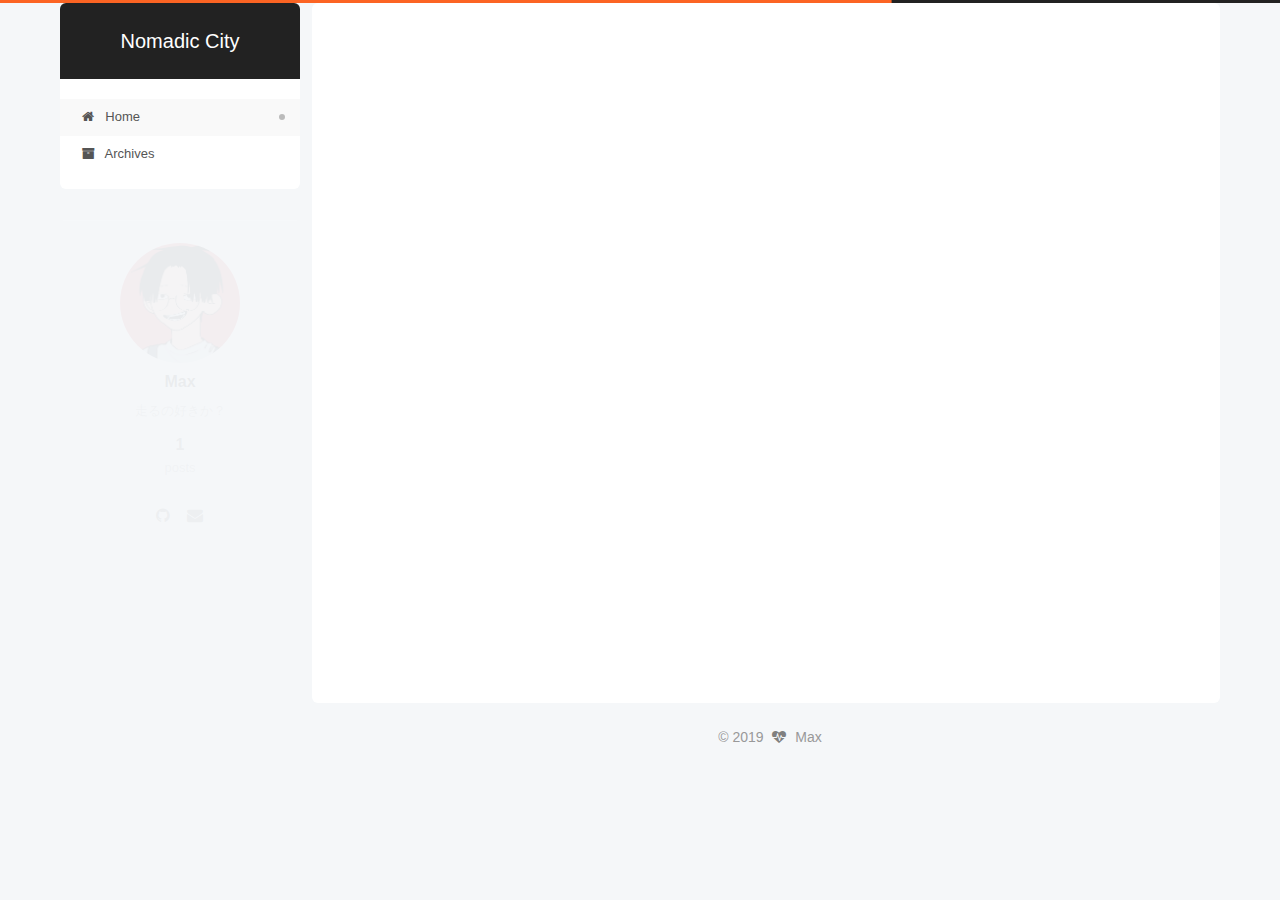
==== commit c0c0b1bf: "Site updated: 2019-10-07 22:17:04" ====
--- a/index.html
+++ b/index.html
@@ -58,17 +58,9 @@
   
 
   
-    
-
-    
-  
-
-  
-
-  
-    
-    
-    <link rel="stylesheet" href="//fonts.googleapis.com/css?family=Nova Square:300,300italic,400,400italic,700,700italic&subset=latin,latin-ext">
+
+  
+
   
 
 
@@ -410,7 +402,7 @@
         
           
             
-    <div id="aplayer-fHueBuQg" class="aplayer aplayer-tag-marker meting-tag-marker" data-id="2983818561" data-server="netease" data-type="playlist" data-mode="circulation" data-autoplay="false" data-mutex="true" data-listmaxheight="340px" data-preload="auto" data-theme="#ad7a86"></div>
+    <div id="aplayer-BMtAVZov" class="aplayer aplayer-tag-marker meting-tag-marker" data-id="2983818561" data-server="netease" data-type="playlist" data-mode="circulation" data-autoplay="false" data-mutex="true" data-listmaxheight="340px" data-preload="auto" data-theme="#ad7a86"></div>
 
           
         
--- a/css/main.css
+++ b/css/main.css
@@ -153,7 +153,7 @@
 }
 body {
   position: relative;
-  font-family: 'Makinas', "PingFang SC", "Microsoft YaHei", sans-serif;
+  font-family: 'Nova Square', "PingFang SC", "Microsoft YaHei", sans-serif;
   font-size: 14px;
   line-height: 2;
   color: #555;
@@ -179,7 +179,7 @@
   padding: 0;
   font-weight: bold;
   line-height: 1.5;
-  font-family: 'Makinas', "PingFang SC", "Microsoft YaHei", sans-serif;
+  font-family: 'Nova Square', "PingFang SC", "Microsoft YaHei", sans-serif;
 }
 h1 {
   font-size: 22px;
@@ -1106,7 +1106,7 @@
   line-height: 36px;
   font-size: 20px;
   font-weight: normal;
-  font-family: 'Nova Square', 'Makinas', "PingFang SC", "Microsoft YaHei", sans-serif;
+  font-family: 'Nova Square', "PingFang SC", "Microsoft YaHei", sans-serif;
 }
 .site-subtitle {
   margin-top: 10px;
@@ -1199,7 +1199,7 @@
 .post-body {
   overflow-wrap: break-word;
   word-wrap: break-word;
-  font-family: 'Makinas', "PingFang SC", "Microsoft YaHei", sans-serif;
+  font-family: 'Nova Square', "PingFang SC", "Microsoft YaHei", sans-serif;
 }
 .post-body span.exturl .fa {
   font-size: 14px;
@@ -1458,7 +1458,7 @@
 .posts-expand .post-meta {
   margin: 3px 0 60px 0;
   color: #999;
-  font-family: 'Makinas', "PingFang SC", "Microsoft YaHei", sans-serif;
+  font-family: 'Nova Square', "PingFang SC", "Microsoft YaHei", sans-serif;
   font-size: 12px;
   text-align: center;
 }
@@ -1694,7 +1694,7 @@
   width: 4px;
   height: 4px;
   border-radius: 50%;
-  background: #397558;
+  background: #445233;
 }
 .feed-link,
 .chat {
